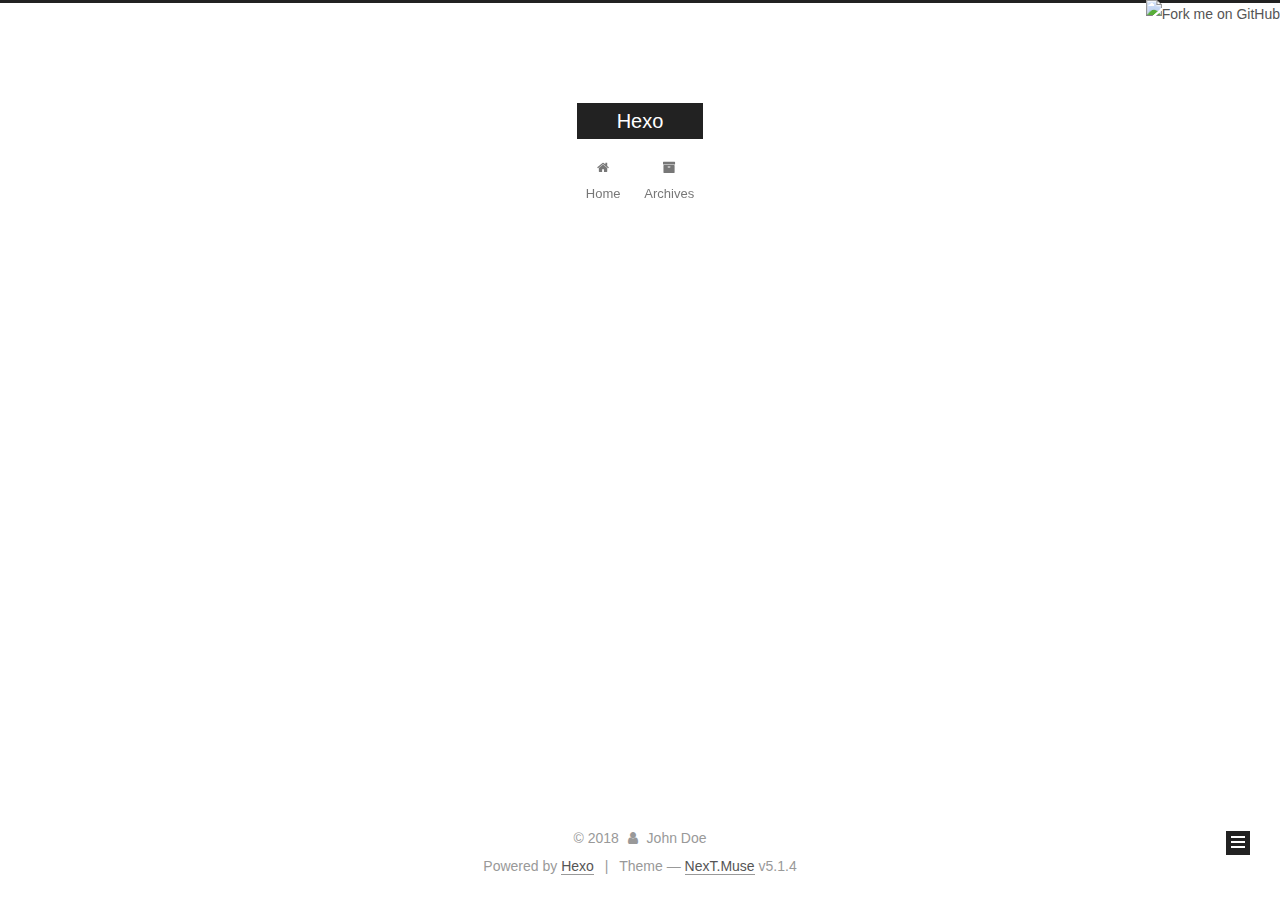
==== archives/index.html @ 8ebd8ac1 "Site updated: 2018-03-13 15:05:21" ====
<!DOCTYPE html>



  


<html class="theme-next muse use-motion" lang="">
<head>
  <meta charset="UTF-8"/>
<meta http-equiv="X-UA-Compatible" content="IE=edge" />
<meta name="viewport" content="width=device-width, initial-scale=1, maximum-scale=1"/>
<meta name="theme-color" content="#222">









<meta http-equiv="Cache-Control" content="no-transform" />
<meta http-equiv="Cache-Control" content="no-siteapp" />
















  
  
  <link href="/lib/fancybox/source/jquery.fancybox.css?v=2.1.5" rel="stylesheet" type="text/css" />







<link href="/lib/font-awesome/css/font-awesome.min.css?v=4.6.2" rel="stylesheet" type="text/css" />

<link href="/css/main.css?v=5.1.4" rel="stylesheet" type="text/css" />


  <link rel="apple-touch-icon" sizes="180x180" href="/images/apple-touch-icon-next.png?v=5.1.4">


  <link rel="icon" type="image/png" sizes="32x32" href="/images/favicon-32x32-next.png?v=5.1.4">


  <link rel="icon" type="image/png" sizes="16x16" href="/images/favicon-16x16-next.png?v=5.1.4">


  <link rel="mask-icon" href="/images/logo.svg?v=5.1.4" color="#222">





  <meta name="keywords" content="Hexo, NexT" />










<meta property="og:type" content="website">
<meta property="og:title" content="Hexo">
<meta property="og:url" content="http://yoursite.com/archives/index.html">
<meta property="og:site_name" content="Hexo">
<meta name="twitter:card" content="summary">
<meta name="twitter:title" content="Hexo">



<script type="text/javascript" id="hexo.configurations">
  var NexT = window.NexT || {};
  var CONFIG = {
    root: '/',
    scheme: 'Muse',
    version: '5.1.4',
    sidebar: {"position":"left","display":"post","offset":12,"b2t":false,"scrollpercent":false,"onmobile":false},
    fancybox: true,
    tabs: true,
    motion: {"enable":true,"async":false,"transition":{"post_block":"fadeIn","post_header":"slideDownIn","post_body":"slideDownIn","coll_header":"slideLeftIn","sidebar":"slideUpIn"}},
    duoshuo: {
      userId: '0',
      author: 'Author'
    },
    algolia: {
      applicationID: '',
      apiKey: '',
      indexName: '',
      hits: {"per_page":10},
      labels: {"input_placeholder":"Search for Posts","hits_empty":"We didn't find any results for the search: ${query}","hits_stats":"${hits} results found in ${time} ms"}
    }
  };
</script>



  <link rel="canonical" href="http://yoursite.com/archives/"/>





  <title>Archive | Hexo</title>
  








</head>

<body itemscope itemtype="http://schema.org/WebPage" lang="">

  
  
    
  

  <div class="container sidebar-position-left page-archive">
    <div class="headband"></div>
 
    <a href="https://github.com/a91sheep"><img style="position: absolute; top: 0; right: 0; border: 0;" src="https://s3.amazonaws.com/github/ribbons/forkme_right_darkblue_121621.png" alt="Fork me on GitHub"></a>   

    <header id="header" class="header" itemscope itemtype="http://schema.org/WPHeader">
      <div class="header-inner"><div class="site-brand-wrapper">
  <div class="site-meta ">
    

    <div class="custom-logo-site-title">
      <a href="/"  class="brand" rel="start">
        <span class="logo-line-before"><i></i></span>
        <span class="site-title">Hexo</span>
        <span class="logo-line-after"><i></i></span>
      </a>
    </div>
      
        <p class="site-subtitle"></p>
      
  </div>

  <div class="site-nav-toggle">
    <button>
      <span class="btn-bar"></span>
      <span class="btn-bar"></span>
      <span class="btn-bar"></span>
    </button>
  </div>
</div>

<nav class="site-nav">
  

  
    <ul id="menu" class="menu">
      
        
        <li class="menu-item menu-item-home">
          <a href="/" rel="section">
            
              <i class="menu-item-icon fa fa-fw fa-home"></i> <br />
            
            Home
          </a>
        </li>
      
        
        <li class="menu-item menu-item-archives">
          <a href="/archives/" rel="section">
            
              <i class="menu-item-icon fa fa-fw fa-archive"></i> <br />
            
            Archives
          </a>
        </li>
      

      
    </ul>
  

  
</nav>



 </div>
    </header>

    <main id="main" class="main">
      <div class="main-inner">
        <div class="content-wrap">
          <div id="content" class="content">
            

  
  
  
  <div class="post-block archive">
    <div id="posts" class="posts-collapse">
      <span class="archive-move-on"></span>

      <span class="archive-page-counter">
        
        
        
          
        
        Um..! 2 posts in total. Keep on posting.
      </span>

      

        
        
        

        
          
          <div class="collection-title">
            <h1 class="archive-year" id="archive-year-2018">2018</h1>
          </div>
        
        

        

  <article class="post post-type-normal" itemscope itemtype="http://schema.org/Article">
    <header class="post-header">

      <h2 class="post-title">
        
            <a class="post-title-link" href="/2018/03/13/hell2/" itemprop="url">
              
                <span itemprop="name">你哥我改的</span>
              
            </a>
        
      </h2>

      <div class="post-meta">
        <time class="post-time" itemprop="dateCreated"
              datetime="2018-03-13T14:38:32+08:00"
              content="2018-03-13" >
          03-13
        </time>
      </div>

    </header>
  </article>



      

        
        
        

        
        

        

  <article class="post post-type-normal" itemscope itemtype="http://schema.org/Article">
    <header class="post-header">

      <h2 class="post-title">
        
            <a class="post-title-link" href="/2018/03/12/hello-world/" itemprop="url">
              
                <span itemprop="name">Hello World</span>
              
            </a>
        
      </h2>

      <div class="post-meta">
        <time class="post-time" itemprop="dateCreated"
              datetime="2018-03-12T10:38:37+08:00"
              content="2018-03-12" >
          03-12
        </time>
      </div>

    </header>
  </article>



      

    </div>
  </div>
  
  
  

  



          </div>
          


          

        </div>
        
          
  
  <div class="sidebar-toggle">
    <div class="sidebar-toggle-line-wrap">
      <span class="sidebar-toggle-line sidebar-toggle-line-first"></span>
      <span class="sidebar-toggle-line sidebar-toggle-line-middle"></span>
      <span class="sidebar-toggle-line sidebar-toggle-line-last"></span>
    </div>
  </div>

  <aside id="sidebar" class="sidebar">
    
    <div class="sidebar-inner">

      

      

      <section class="site-overview-wrap sidebar-panel sidebar-panel-active">
        <div class="site-overview">
          <div class="site-author motion-element" itemprop="author" itemscope itemtype="http://schema.org/Person">
            
              <p class="site-author-name" itemprop="name">John Doe</p>
              <p class="site-description motion-element" itemprop="description"></p>
          </div>

          <nav class="site-state motion-element">

            
              <div class="site-state-item site-state-posts">
              
                <a href="/archives/">
              
                  <span class="site-state-item-count">2</span>
                  <span class="site-state-item-name">posts</span>
                </a>
              </div>
            

            

            

          </nav>

          

          

          
          

          
          

          

        </div>
      </section>

      

      

    </div>
  </aside>


        
      </div>
    </main>

    <footer id="footer" class="footer">
      <div class="footer-inner">
        <div class="copyright">&copy; <span itemprop="copyrightYear">2018</span>
  <span class="with-love">
    <i class="fa fa-user"></i>
  </span>
  <span class="author" itemprop="copyrightHolder">John Doe</span>

  
</div>


  <div class="powered-by">Powered by <a class="theme-link" target="_blank" href="https://hexo.io">Hexo</a></div>



  <span class="post-meta-divider">|</span>



  <div class="theme-info">Theme &mdash; <a class="theme-link" target="_blank" href="https://github.com/iissnan/hexo-theme-next">NexT.Muse</a> v5.1.4</div>




        







        
      </div>
    </footer>

    
      <div class="back-to-top">
        <i class="fa fa-arrow-up"></i>
        
      </div>
    

    

  </div>

  

<script type="text/javascript">
  if (Object.prototype.toString.call(window.Promise) !== '[object Function]') {
    window.Promise = null;
  }
</script>









  












  
  
    <script type="text/javascript" src="/lib/jquery/index.js?v=2.1.3"></script>
  

  
  
    <script type="text/javascript" src="/lib/fastclick/lib/fastclick.min.js?v=1.0.6"></script>
  

  
  
    <script type="text/javascript" src="/lib/jquery_lazyload/jquery.lazyload.js?v=1.9.7"></script>
  

  
  
    <script type="text/javascript" src="/lib/velocity/velocity.min.js?v=1.2.1"></script>
  

  
  
    <script type="text/javascript" src="/lib/velocity/velocity.ui.min.js?v=1.2.1"></script>
  

  
  
    <script type="text/javascript" src="/lib/fancybox/source/jquery.fancybox.pack.js?v=2.1.5"></script>
  


  


  <script type="text/javascript" src="/js/src/utils.js?v=5.1.4"></script>

  <script type="text/javascript" src="/js/src/motion.js?v=5.1.4"></script>



  
  

  

  


  <script type="text/javascript" src="/js/src/bootstrap.js?v=5.1.4"></script>



  


  




	





  





  












  





  

  

  

  
  

  

  

  

</body>
</html>
---- css/main.css ----
/* normalize.css v3.0.2 | MIT License | git.io/normalize */
html {
  font-family: sans-serif; /* 1 */
  -ms-text-size-adjust: 100%; /* 2 */
  -webkit-text-size-adjust: 100%; /* 2 */
}
body {
  margin: 0;
}
article,
aside,
details,
figcaption,
figure,
footer,
header,
hgroup,
main,
menu,
nav,
section,
summary {
  display: block;
}
audio,
canvas,
progress,
video {
  display: inline-block; /* 1 */
  vertical-align: baseline; /* 2 */
}
audio:not([controls]) {
  display: none;
  height: 0;
}
[hidden],
template {
  display: none;
}
a {
  background-color: transparent;
}
a:active,
a:hover {
  outline: 0;
}
abbr[title] {
  border-bottom: 1px dotted;
}
b,
strong {
  font-weight: bold;
}
dfn {
  font-style: italic;
}
h1 {
  font-size: 2em;
  margin: 0.67em 0;
}
mark {
  background: #ff0;
  color: #000;
}
small {
  font-size: 80%;
}
sub,
sup {
  font-size: 75%;
  line-height: 0;
  position: relative;
  vertical-align: baseline;
}
sup {
  top: -0.5em;
}
sub {
  bottom: -0.25em;
}
img {
  border: 0;
}
svg:not(:root) {
  overflow: hidden;
}
figure {
  margin: 1em 40px;
}
hr {
  -moz-box-sizing: content-box;
  box-sizing: content-box;
  height: 0;
}
pre {
  overflow: auto;
}
code,
kbd,
pre,
samp {
  font-family: monospace, monospace;
  font-size: 1em;
}
button,
input,
optgroup,
select,
textarea {
  color: inherit; /* 1 */
  font: inherit; /* 2 */
  margin: 0; /* 3 */
}
button {
  overflow: visible;
}
button,
select {
  text-transform: none;
}
button,
html input[type="button"],
input[type="reset"],
input[type="submit"] {
  -webkit-appearance: button; /* 2 */
  cursor: pointer; /* 3 */
}
button[disabled],
html input[disabled] {
  cursor: default;
}
button::-moz-focus-inner,
input::-moz-focus-inner {
  border: 0;
  padding: 0;
}
input {
  line-height: normal;
}
input[type="checkbox"],
input[type="radio"] {
  box-sizing: border-box; /* 1 */
  padding: 0; /* 2 */
}
input[type="number"]::-webkit-inner-spin-button,
input[type="number"]::-webkit-outer-spin-button {
  height: auto;
}
input[type="search"] {
  -webkit-appearance: textfield; /* 1 */
  -moz-box-sizing: content-box;
  -webkit-box-sizing: content-box; /* 2 */
  box-sizing: content-box;
}
input[type="search"]::-webkit-search-cancel-button,
input[type="search"]::-webkit-search-decoration {
  -webkit-appearance: none;
}
fieldset {
  border: 1px solid #c0c0c0;
  margin: 0 2px;
  padding: 0.35em 0.625em 0.75em;
}
legend {
  border: 0; /* 1 */
  padding: 0; /* 2 */
}
textarea {
  overflow: auto;
}
optgroup {
  font-weight: bold;
}
table {
  border-collapse: collapse;
  border-spacing: 0;
}
td,
th {
  padding: 0;
}
::selection {
  background: #262a30;
  color: #fff;
}
body {
  position: relative;
  font-family: 'Lato', "PingFang SC", "Microsoft YaHei", sans-serif;
  font-size: 14px;
  line-height: 2;
  color: #555;
  background: #fff;
}
@media (max-width: 767px) {
  body {
    padding-right: 0 !important;
  }
}
@media (min-width: 768px) and (max-width: 991px) {
  body {
    padding-right: 0 !important;
  }
}
@media (min-width: 1600px) {
  body {
    font-size: 16px;
  }
}
h1,
h2,
h3,
h4,
h5,
h6 {
  margin: 0;
  padding: 0;
  font-weight: bold;
  line-height: 1.5;
  font-family: 'Lato', "PingFang SC", "Microsoft YaHei", sans-serif;
}
h2,
h3,
h4,
h5,
h6 {
  margin: 20px 0 15px;
}
h1 {
  font-size: 22px;
}
@media (max-width: 767px) {
  h1 {
    font-size: 18px;
  }
}
h2 {
  font-size: 20px;
}
@media (max-width: 767px) {
  h2 {
    font-size: 16px;
  }
}
h3 {
  font-size: 18px;
}
@media (max-width: 767px) {
  h3 {
    font-size: 14px;
  }
}
h4 {
  font-size: 16px;
}
@media (max-width: 767px) {
  h4 {
    font-size: 12px;
  }
}
h5 {
  font-size: 14px;
}
@media (max-width: 767px) {
  h5 {
    font-size: 10px;
  }
}
h6 {
  font-size: 12px;
}
@media (max-width: 767px) {
  h6 {
    font-size: 8px;
  }
}
p {
  margin: 0 0 20px 0;
}
a {
  color: #555;
  text-decoration: none;
  outline: none;
  border-bottom: 1px solid #999;
  word-wrap: break-word;
}
a:hover {
  color: #222;
  border-bottom-color: #222;
}
blockquote {
  margin: 0;
  padding: 0;
}
img {
  display: block;
  margin: auto;
  max-width: 100%;
  height: auto;
}
hr {
  margin: 40px 0;
  height: 3px;
  border: none;
  background-color: #ddd;
  background-image: repeating-linear-gradient(-45deg, #fff, #fff 4px, transparent 4px, transparent 8px);
}
blockquote {
  padding: 0 15px;
  color: #666;
  border-left: 4px solid #ddd;
}
blockquote cite::before {
  content: "-";
  padding: 0 5px;
}
dt {
  font-weight: 700;
}
dd {
  margin: 0;
  padding: 0;
}
kbd {
  border: 1px solid #ccc;
  border-radius: 0.2em;
  box-shadow: 0.1em 0.1em 0.2em rgba(0,0,0,0.1);
  background-color: #f9f9f9;
  font-family: inherit;
  background-image: -webkit-linear-gradient(top, #eee, #fff, #eee);
  padding: 0.1em 0.3em;
  white-space: nowrap;
}
.text-left {
  text-align: left;
}
.text-center {
  text-align: center;
}
.text-right {
  text-align: right;
}
.text-justify {
  text-align: justify;
}
.text-nowrap {
  white-space: nowrap;
}
.text-lowercase {
  text-transform: lowercase;
}
.text-uppercase {
  text-transform: uppercase;
}
.text-capitalize {
  text-transform: capitalize;
}
.center-block {
  display: block;
  margin-left: auto;
  margin-right: auto;
}
.clearfix:before,
.clearfix:after {
  content: " ";
  display: table;
}
.clearfix:after {
  clear: both;
}
.pullquote {
  width: 45%;
}
.pullquote.left {
  float: left;
  margin-left: 5px;
  margin-right: 10px;
}
.pullquote.right {
  float: right;
  margin-left: 10px;
  margin-right: 5px;
}
.affix.affix.affix {
  position: fixed;
}
.translation {
  margin-top: -20px;
  font-size: 14px;
  color: #999;
}
.scrollbar-measure {
  width: 100px;
  height: 100px;
  overflow: scroll;
  position: absolute;
  top: -9999px;
}
.use-motion .motion-element {
  opacity: 0;
}
table {
  margin: 20px 0;
  width: 100%;
  border-collapse: collapse;
  border-spacing: 0;
  border: 1px solid #ddd;
  font-size: 14px;
  table-layout: fixed;
  word-wrap: break-all;
}
table>tbody>tr:nth-of-type(odd) {
  background-color: #f9f9f9;
}
table>tbody>tr:hover {
  background-color: #f5f5f5;
}
caption,
th,
td {
  padding: 8px;
  text-align: left;
  vertical-align: middle;
  font-weight: normal;
}
th,
td {
  border-bottom: 3px solid #ddd;
  border-right: 1px solid #eee;
}
th {
  padding-bottom: 10px;
  font-weight: 700;
}
td {
  border-bottom-width: 1px;
}
html,
body {
  height: 100%;
}
.container {
  position: relative;
  min-height: 100%;
}
.header-inner {
  margin: 0 auto;
  padding: 100px 0 70px;
  width: 700px;
}
@media (min-width: 1600px) {
  .container .header-inner {
    width: 900px;
  }
}
.main {
  padding-bottom: 150px;
}
.main-inner {
  margin: 0 auto;
  width: 700px;
}
@media (min-width: 1600px) {
  .container .main-inner {
    width: 900px;
  }
}
.footer {
  position: absolute;
  left: 0;
  bottom: 0;
  width: 100%;
  min-height: 50px;
}
.footer-inner {
  box-sizing: border-box;
  margin: 20px auto;
  width: 700px;
}
@media (min-width: 1600px) {
  .container .footer-inner {
    width: 900px;
  }
}
pre,
.highlight {
  overflow: auto;
  margin: 20px 0;
  padding: 0;
  font-size: 13px;
  color: #4d4d4c;
  background: #f7f7f7;
  line-height: 1.6;
}
pre,
code {
  font-family: consolas, Menlo, "PingFang SC", "Microsoft YaHei", monospace;
}
code {
  padding: 2px 4px;
  word-wrap: break-word;
  color: #555;
  background: #eee;
  border-radius: 3px;
  font-size: 13px;
}
pre {
  padding: 10px;
}
pre code {
  padding: 0;
  color: #4d4d4c;
  background: none;
  text-shadow: none;
}
.highlight {
  border-radius: 1px;
}
.highlight pre {
  border: none;
  margin: 0;
  padding: 10px 0;
}
.highlight table {
  margin: 0;
  width: auto;
  border: none;
}
.highlight td {
  border: none;
  padding: 0;
}
.highlight figcaption {
  font-size: 1em;
  color: #4d4d4c;
  line-height: 1em;
  margin-bottom: 1em;
}
.highlight figcaption:before,
.highlight figcaption:after {
  content: " ";
  display: table;
}
.highlight figcaption:after {
  clear: both;
}
.highlight figcaption a {
  float: right;
  color: #4d4d4c;
}
.highlight figcaption a:hover {
  border-bottom-color: #4d4d4c;
}
.highlight .gutter pre {
  padding-left: 10px;
  padding-right: 10px;
  color: #869194;
  text-align: right;
  background-color: #eff2f3;
}
.highlight .code pre {
  width: 100%;
  padding-left: 10px;
  padding-right: 10px;
  background-color: #f7f7f7;
}
.highlight .line {
  height: 20px;
}
.gutter {
  -webkit-user-select: none;
  -moz-user-select: none;
  -ms-user-select: none;
  user-select: none;
}
.gist table {
  width: auto;
}
.gist table td {
  border: none;
}
pre .deletion {
  background: #fdd;
}
pre .addition {
  background: #dfd;
}
pre .meta {
  color: #8959a8;
}
pre .comment {
  color: #8e908c;
}
pre .variable,
pre .attribute,
pre .tag,
pre .regexp,
pre .ruby .constant,
pre .xml .tag .title,
pre .xml .pi,
pre .xml .doctype,
pre .html .doctype,
pre .css .id,
pre .css .class,
pre .css .pseudo {
  color: #c82829;
}
pre .number,
pre .preprocessor,
pre .built_in,
pre .literal,
pre .params,
pre .constant,
pre .command {
  color: #f5871f;
}
pre .ruby .class .title,
pre .css .rules .attribute,
pre .string,
pre .value,
pre .inheritance,
pre .header,
pre .ruby .symbol,
pre .xml .cdata,
pre .special,
pre .number,
pre .formula {
  color: #718c00;
}
pre .title,
pre .css .hexcolor {
  color: #3e999f;
}
pre .function,
pre .python .decorator,
pre .python .title,
pre .ruby .function .title,
pre .ruby .title .keyword,
pre .perl .sub,
pre .javascript .title,
pre .coffeescript .title {
  color: #4271ae;
}
pre .keyword,
pre .javascript .function {
  color: #8959a8;
}
.full-image.full-image.full-image.full-image {
  border: none;
  max-width: 100%;
  width: auto;
  margin: 20px auto 25px;
}
@media (min-width: 992px) {
  .full-image.full-image.full-image.full-image {
    max-width: none;
    width: 110%;
    margin: 25px -5%;
  }
}
.blockquote-center,
.page-home .post-type-quote blockquote,
.page-post-detail .post-type-quote blockquote {
  position: relative;
  margin: 40px 0;
  padding: 0;
  border-left: none;
  text-align: center;
}
.blockquote-center::before,
.page-home .post-type-quote blockquote::before,
.page-post-detail .post-type-quote blockquote::before,
.blockquote-center::after,
.page-home .post-type-quote blockquote::after,
.page-post-detail .post-type-quote blockquote::after {
  position: absolute;
  content: ' ';
  display: block;
  width: 100%;
  height: 24px;
  opacity: 0.2;
  background-repeat: no-repeat;
  background-position: 0 -6px;
  background-size: 22px 22px;
}
.blockquote-center::before,
.page-home .post-type-quote blockquote::before,
.page-post-detail .post-type-quote blockquote::before {
  top: -20px;
  background-image: url("../images/quote-l.svg");
  border-top: 1px solid #ccc;
}
.blockquote-center::after,
.page-home .post-type-quote blockquote::after,
.page-post-detail .post-type-quote blockquote::after {
  bottom: -20px;
  background-image: url("../images/quote-r.svg");
  border-bottom: 1px solid #ccc;
  background-position: 100% 8px;
}
.blockquote-center p,
.page-home .post-type-quote blockquote p,
.page-post-detail .post-type-quote blockquote p,
.blockquote-center div,
.page-home .post-type-quote blockquote div,
.page-post-detail .post-type-quote blockquote div {
  text-align: center;
}
.post .post-body .group-picture img {
  box-sizing: border-box;
  padding: 0 3px;
  border: none;
}
.post .group-picture-row {
  overflow: hidden;
  margin-top: 6px;
}
.post .group-picture-row:first-child {
  margin-top: 0;
}
.post .group-picture-column {
  float: left;
}
.page-post-detail .post-body .group-picture-column {
  float: none;
  margin-top: 10px;
  width: auto !important;
}
.page-post-detail .post-body .group-picture-column img {
  margin: 0 auto;
}
.page-archive .group-picture-container {
  overflow: hidden;
}
.page-archive .group-picture-row {
  float: left;
}
.page-archive .group-picture-row:first-child {
  margin-top: 6px;
}
.page-archive .group-picture-column {
  max-width: 150px;
  max-height: 150px;
}
.post-body .note {
  position: relative;
  padding: 15px;
  margin-bottom: 20px;
  border: 1px solid #eee;
  border-left-width: 5px;
  border-radius: 3px;
}
.post-body .note h2,
.post-body .note h3,
.post-body .note h4,
.post-body .note h5,
.post-body .note h6 {
  margin-top: 0;
  margin-bottom: 0;
  border-bottom: initial;
  padding-top: 0 !important;
}
.post-body .note p:first-child,
.post-body .note ul:first-child,
.post-body .note ol:first-child,
.post-body .note table:first-child,
.post-body .note pre:first-child,
.post-body .note blockquote:first-child {
  margin-top: 0;
}
.post-body .note p:last-child,
.post-body .note ul:last-child,
.post-body .note ol:last-child,
.post-body .note table:last-child,
.post-body .note pre:last-child,
.post-body .note blockquote:last-child {
  margin-bottom: 0;
}
.post-body .note.default {
  border-left-color: #777;
}
.post-body .note.default h2,
.post-body .note.default h3,
.post-body .note.default h4,
.post-body .note.default h5,
.post-body .note.default h6 {
  color: #777;
}
.post-body .note.primary {
  border-left-color: #6f42c1;
}
.post-body .note.primary h2,
.post-body .note.primary h3,
.post-body .note.primary h4,
.post-body .note.primary h5,
.post-body .note.primary h6 {
  color: #6f42c1;
}
.post-body .note.info {
  border-left-color: #428bca;
}
.post-body .note.info h2,
.post-body .note.info h3,
.post-body .note.info h4,
.post-body .note.info h5,
.post-body .note.info h6 {
  color: #428bca;
}
.post-body .note.success {
  border-left-color: #5cb85c;
}
.post-body .note.success h2,
.post-body .note.success h3,
.post-body .note.success h4,
.post-body .note.success h5,
.post-body .note.success h6 {
  color: #5cb85c;
}
.post-body .note.warning {
  border-left-color: #f0ad4e;
}
.post-body .note.warning h2,
.post-body .note.warning h3,
.post-body .note.warning h4,
.post-body .note.warning h5,
.post-body .note.warning h6 {
  color: #f0ad4e;
}
.post-body .note.danger {
  border-left-color: #d9534f;
}
.post-body .note.danger h2,
.post-body .note.danger h3,
.post-body .note.danger h4,
.post-body .note.danger h5,
.post-body .note.danger h6 {
  color: #d9534f;
}
.post-body .label {
  display: inline;
  padding: 0 2px;
  white-space: nowrap;
}
.post-body .label.default {
  background-color: #f0f0f0;
}
.post-body .label.primary {
  background-color: #efe6f7;
}
.post-body .label.info {
  background-color: #e5f2f8;
}
.post-body .label.success {
  background-color: #e7f4e9;
}
.post-body .label.warning {
  background-color: #fcf6e1;
}
.post-body .label.danger {
  background-color: #fae8eb;
}
.post-body .tabs {
  position: relative;
  display: block;
  margin-bottom: 20px;
  padding-top: 10px;
}
.post-body .tabs ul.nav-tabs {
  margin: 0;
  padding: 0;
  display: flex;
  margin-bottom: -1px;
}
@media (max-width: 413px) {
  .post-body .tabs ul.nav-tabs {
    display: block;
    margin-bottom: 5px;
  }
}
.post-body .tabs ul.nav-tabs li.tab {
  list-style-type: none !important;
  margin: 0 0.25em 0 0;
  border-top: 3px solid transparent;
  border-left: 1px solid transparent;
  border-right: 1px solid transparent;
}
@media (max-width: 413px) {
  .post-body .tabs ul.nav-tabs li.tab {
    margin: initial;
    border-top: 1px solid transparent;
    border-left: 3px solid transparent;
    border-right: 1px solid transparent;
    border-bottom: 1px solid transparent;
  }
}
.post-body .tabs ul.nav-tabs li.tab a {
  outline: 0;
  border-bottom: initial;
  display: block;
  line-height: 1.8em;
  padding: 0.25em 0.75em;
  transition-duration: 0.2s;
  transition-timing-function: ease-out;
  transition-delay: 0s;
}
.post-body .tabs ul.nav-tabs li.tab a i {
  width: 1.285714285714286em;
}
.post-body .tabs ul.nav-tabs li.tab.active {
  border-top: 3px solid #fc6423;
  border-left: 1px solid #ddd;
  border-right: 1px solid #ddd;
  background-color: #fff;
}
@media (max-width: 413px) {
  .post-body .tabs ul.nav-tabs li.tab.active {
    border-top: 1px solid #ddd;
    border-left: 3px solid #fc6423;
    border-right: 1px solid #ddd;
    border-bottom: 1px solid #ddd;
  }
}
.post-body .tabs ul.nav-tabs li.tab.active a {
  cursor: default;
  color: #555;
}
.post-body .tabs .tab-content {
  background-color: #fff;
}
.post-body .tabs .tab-content .tab-pane {
  border: 1px solid #ddd;
  padding: 20px 20px 0 20px;
}
.post-body .tabs .tab-content .tab-pane:not(.active) {
  display: none !important;
}
.post-body .tabs .tab-content .tab-pane.active {
  display: block !important;
}
.btn {
  display: inline-block;
  padding: 0 20px;
  font-size: 14px;
  color: #fff;
  background: #222;
  border: 2px solid #222;
  text-decoration: none;
  border-radius: 0;
  transition-property: background-color;
  transition-duration: 0.2s;
  transition-timing-function: ease-in-out;
  transition-delay: 0s;
  line-height: 2;
}
.btn:hover {
  border-color: #222;
  color: #222;
  background: #fff;
}
.btn +.btn {
  margin: 0 0 8px 8px;
}
.btn .fa-fw {
  width: 1.285714285714286em;
  text-align: left;
}
.btn-bar {
  display: block;
  width: 22px;
  height: 2px;
  background: #555;
  border-radius: 1px;
}
.btn-bar+.btn-bar {
  margin-top: 4px;
}
.pagination {
  margin: 120px 0 40px;
  text-align: center;
  border-top: 1px solid #eee;
}
.page-number-basic,
.pagination .prev,
.pagination .next,
.pagination .page-number,
.pagination .space {
  display: inline-block;
  position: relative;
  top: -1px;
  margin: 0 10px;
  padding: 0 11px;
}
@media (max-width: 767px) {
  .page-number-basic,
  .pagination .prev,
  .pagination .next,
  .pagination .page-number,
  .pagination .space {
    margin: 0 5px;
  }
}
.pagination .prev,
.pagination .next,
.pagination .page-number {
  border-bottom: 0;
  border-top: 1px solid #eee;
  transition-property: border-color;
  transition-duration: 0.2s;
  transition-timing-function: ease-in-out;
  transition-delay: 0s;
}
.pagination .prev:hover,
.pagination .next:hover,
.pagination .page-number:hover {
  border-top-color: #222;
}
.pagination .space {
  padding: 0;
  margin: 0;
}
.pagination .prev {
  margin-left: 0;
}
.pagination .next {
  margin-right: 0;
}
.pagination .page-number.current {
  color: #fff;
  background: #ccc;
  border-top-color: #ccc;
}
@media (max-width: 767px) {
  .pagination {
    border-top: none;
  }
  .pagination .prev,
  .pagination .next,
  .pagination .page-number {
    margin-bottom: 10px;
    border-top: 0;
    border-bottom: 1px solid #eee;
    padding: 0 10px;
  }
  .pagination .prev:hover,
  .pagination .next:hover,
  .pagination .page-number:hover {
    border-bottom-color: #222;
  }
}
.comments {
  margin: 60px 20px 0;
}
.tag-cloud {
  text-align: center;
}
.tag-cloud a {
  display: inline-block;
  margin: 10px;
}
.back-to-top {
  box-sizing: border-box;
  position: fixed;
  bottom: -100px;
  right: 30px;
  z-index: 1050;
  padding: 0 6px;
  width: 24px;
  background: #222;
  font-size: 12px;
  opacity: 1;
  color: #fff;
  cursor: pointer;
  text-align: center;
  -webkit-transform: translateZ(0);
  transition-property: bottom;
  transition-duration: 0.2s;
  transition-timing-function: ease-in-out;
  transition-delay: 0s;
}
@media (min-width: 768px) and (max-width: 991px) {
  .back-to-top {
    display: none !important;
  }
}
@media (max-width: 767px) {
  .back-to-top {
    display: none !important;
  }
}
.back-to-top.back-to-top-on {
  bottom: 19px;
}
.header {
  background: transparent;
}
.header-inner {
  position: relative;
}
.headband {
  height: 3px;
  background: #222;
}
.site-meta {
  margin: 0;
  text-align: center;
}
@media (max-width: 767px) {
  .site-meta {
    text-align: center;
  }
}
.brand {
  position: relative;
  display: inline-block;
  padding: 0 40px;
  color: #fff;
  background: #222;
  border-bottom: none;
}
.brand:hover {
  color: #fff;
}
.logo {
  display: inline-block;
  margin-right: 5px;
  line-height: 36px;
  vertical-align: top;
}
.site-title {
  display: inline-block;
  vertical-align: top;
  line-height: 36px;
  font-size: 20px;
  font-weight: normal;
  font-family: 'Lato', "PingFang SC", "Microsoft YaHei", sans-serif;
}
.site-subtitle {
  margin-top: 10px;
  font-size: 13px;
  color: #999;
}
.use-motion .brand {
  opacity: 0;
}
.use-motion .logo,
.use-motion .site-title,
.use-motion .site-subtitle {
  opacity: 0;
  position: relative;
  top: -10px;
}
.site-nav-toggle {
  display: none;
  position: absolute;
  top: 10px;
  left: 10px;
}
@media (max-width: 767px) {
  .site-nav-toggle {
    display: block;
  }
}
.site-nav-toggle button {
  margin-top: 2px;
  padding: 9px 10px;
  background: transparent;
  border: none;
}
@media (max-width: 767px) {
  .site-nav {
    display: none;
    margin: 0 -10px;
    padding: 0 10px;
    clear: both;
    border-top: 1px solid #ddd;
  }
}
@media (min-width: 768px) and (max-width: 991px) {
  .site-nav {
    display: block !important;
  }
}
@media (min-width: 992px) {
  .site-nav {
    display: block !important;
  }
}
.menu {
  margin-top: 20px;
  padding-left: 0;
  text-align: center;
}
.menu .menu-item {
  display: inline-block;
  margin: 0 10px;
  list-style: none;
}
@media screen and (max-width: 767px) {
  .menu .menu-item {
    margin-top: 10px;
  }
}
.menu .menu-item a {
  display: block;
  font-size: 13px;
  line-height: inherit;
  border-bottom: 1px solid transparent;
  transition-property: border-color;
  transition-duration: 0.2s;
  transition-timing-function: ease-in-out;
  transition-delay: 0s;
}
.menu .menu-item a:hover {
  border-bottom-color: #222;
}
.menu .menu-item .fa {
  margin-right: 5px;
}
.use-motion .menu-item {
  opacity: 0;
}
.post-body {
  font-family: 'Lato', "PingFang SC", "Microsoft YaHei", sans-serif;
}
@media (max-width: 767px) {
  .post-body {
    word-break: break-word;
  }
}
.post-body .fancybox img {
  display: block !important;
  margin: 0 auto;
  cursor: pointer;
  cursor: zoom-in;
  cursor: -webkit-zoom-in;
}
.post-body .image-caption,
.post-body .figure .caption {
  margin: -20px auto 15px;
  text-align: center;
  font-size: 14px;
  color: #999;
  font-weight: bold;
  line-height: 1;
}
.post-sticky-flag {
  display: inline-block;
  font-size: 16px;
  -ms-transform: rotate(30deg);
  -webkit-transform: rotate(30deg);
  -moz-transform: rotate(30deg);
  -ms-transform: rotate(30deg);
  -o-transform: rotate(30deg);
  transform: rotate(30deg);
}
.use-motion .post-block,
.use-motion .pagination,
.use-motion .comments {
  opacity: 0;
}
.use-motion .post-header {
  opacity: 0;
}
.use-motion .post-body {
  opacity: 0;
}
.use-motion .collection-title {
  opacity: 0;
}
.posts-expand {
  padding-top: 40px;
}
@media (max-width: 767px) {
  .posts-expand {
    margin: 0 20px;
  }
  .post-body pre .gutter pre {
    padding-right: 10px;
  }
  .post-body .highlight {
    margin-left: 0px;
    margin-right: 0px;
    padding: 0;
  }
  .post-body .highlight .gutter pre {
    padding-right: 10px;
  }
}
@media (min-width: 992px) {
  .posts-expand .post-body {
    text-align: justify;
  }
}
.posts-expand .post-body h2,
.posts-expand .post-body h3,
.posts-expand .post-body h4,
.posts-expand .post-body h5,
.posts-expand .post-body h6 {
  padding-top: 10px;
}
.posts-expand .post-body h2 .header-anchor,
.posts-expand .post-body h3 .header-anchor,
.posts-expand .post-body h4 .header-anchor,
.posts-expand .post-body h5 .header-anchor,
.posts-expand .post-body h6 .header-anchor {
  float: right;
  margin-left: 10px;
  color: #ccc;
  border-bottom-style: none;
  visibility: hidden;
}
.posts-expand .post-body h2 .header-anchor:hover,
.posts-expand .post-body h3 .header-anchor:hover,
.posts-expand .post-body h4 .header-anchor:hover,
.posts-expand .post-body h5 .header-anchor:hover,
.posts-expand .post-body h6 .header-anchor:hover {
  color: inherit;
}
.posts-expand .post-body h2:hover .header-anchor,
.posts-expand .post-body h3:hover .header-anchor,
.posts-expand .post-body h4:hover .header-anchor,
.posts-expand .post-body h5:hover .header-anchor,
.posts-expand .post-body h6:hover .header-anchor {
  visibility: visible;
}
.posts-expand .post-body ul li {
  list-style: circle;
}
.posts-expand .post-body img {
  box-sizing: border-box;
  margin: auto;
  padding: 3px;
  border: 1px solid #ddd;
}
.posts-expand .post-body .fancybox img {
  margin: 0 auto 25px;
}
@media (max-width: 767px) {
  .posts-collapse {
    margin: 0 20px;
  }
  .posts-collapse .post-title,
  .posts-collapse .post-meta {
    display: block;
    width: auto;
    text-align: left;
  }
}
.posts-collapse {
  position: relative;
  z-index: 1010;
  margin-left: 55px;
}
.posts-collapse::after {
  content: " ";
  position: absolute;
  top: 20px;
  left: 0;
  margin-left: -2px;
  width: 4px;
  height: 100%;
  background: #f5f5f5;
  z-index: -1;
}
@media (max-width: 767px) {
  .posts-collapse {
    margin: 0 20px;
  }
}
.posts-collapse .collection-title {
  position: relative;
  margin: 60px 0;
}
.posts-collapse .collection-title h1,
.posts-collapse .collection-title h2 {
  margin-left: 20px;
}
.posts-collapse .collection-title small {
  color: #bbb;
  margin-left: 5px;
}
.posts-collapse .collection-title::before {
  content: " ";
  position: absolute;
  left: 0;
  top: 50%;
  margin-left: -4px;
  margin-top: -4px;
  width: 8px;
  height: 8px;
  background: #bbb;
  border-radius: 50%;
}
.posts-collapse .post {
  margin: 30px 0;
}
.posts-collapse .post-header {
  position: relative;
  transition-duration: 0.2s;
  transition-timing-function: ease-in-out;
  transition-delay: 0s;
  transition-property: border;
  border-bottom: 1px dashed #ccc;
}
.posts-collapse .post-header::before {
  content: " ";
  position: absolute;
  left: 0;
  top: 12px;
  width: 6px;
  height: 6px;
  margin-left: -4px;
  background: #bbb;
  border-radius: 50%;
  border: 1px solid #fff;
  transition-duration: 0.2s;
  transition-timing-function: ease-in-out;
  transition-delay: 0s;
  transition-property: background;
}
.posts-collapse .post-header:hover {
  border-bottom-color: #666;
}
.posts-collapse .post-header:hover::before {
  background: #222;
}
.posts-collapse .post-meta {
  position: absolute;
  font-size: 12px;
  left: 20px;
  top: 5px;
}
.posts-collapse .post-comments-count {
  display: none;
}
.posts-collapse .post-title {
  margin-left: 60px;
  font-size: 16px;
  font-weight: normal;
  line-height: inherit;
}
.posts-collapse .post-title::after {
  margin-left: 3px;
  opacity: 0.6;
}
.posts-collapse .post-title a {
  color: #666;
  border-bottom: none;
}
.page-home .post-type-quote .post-header,
.page-post-detail .post-type-quote .post-header,
.page-home .post-type-quote .post-tags,
.page-post-detail .post-type-quote .post-tags {
  display: none;
}
.posts-expand .post-title {
  text-align: center;
  word-break: break-word;
  font-weight: 400;
}
.posts-expand .post-title-link {
  display: inline-block;
  position: relative;
  color: #555;
  border-bottom: none;
  line-height: 1.2;
  vertical-align: top;
}
.posts-expand .post-title-link::before {
  content: "";
  position: absolute;
  width: 100%;
  height: 2px;
  bottom: 0;
  left: 0;
  background-color: #000;
  visibility: hidden;
  -webkit-transform: scaleX(0);
  -moz-transform: scaleX(0);
  -ms-transform: scaleX(0);
  -o-transform: scaleX(0);
  transform: scaleX(0);
  transition-duration: 0.2s;
  transition-timing-function: ease-in-out;
  transition-delay: 0s;
}
.posts-expand .post-title-link:hover::before {
  visibility: visible;
  -webkit-transform: scaleX(1);
  -moz-transform: scaleX(1);
  -ms-transform: scaleX(1);
  -o-transform: scaleX(1);
  transform: scaleX(1);
}
.posts-expand .post-title-link .fa {
  font-size: 16px;
}
.posts-expand .post-meta {
  margin: 3px 0 60px 0;
  color: #999;
  font-family: 'Lato', "PingFang SC", "Microsoft YaHei", sans-serif;
  font-size: 12px;
  text-align: center;
}
.posts-expand .post-meta .post-category-list {
  display: inline-block;
  margin: 0;
  padding: 3px;
}
.posts-expand .post-meta .post-category-list-link {
  color: #999;
}
.posts-expand .post-meta .post-description {
  font-size: 14px;
  margin-top: 2px;
}
.post-meta-divider {
  margin: 0 0.5em;
}
.post-meta-item-icon {
  margin-right: 3px;
}
@media (min-width: 768px) and (max-width: 991px) {
  .post-meta-item-icon {
    display: inline-block;
  }
}
@media (max-width: 767px) {
  .post-meta-item-icon {
    display: inline-block;
  }
}
@media (min-width: 768px) and (max-width: 991px) {
  .post-meta-item-text {
    display: none;
  }
}
@media (max-width: 767px) {
  .post-meta-item-text {
    display: none;
  }
}
@media (max-width: 767px) {
  .posts-expand .post-comments-count {
    display: none;
  }
}
.post-button {
  margin-top: 40px;
}
.posts-expand .post-tags {
  margin-top: 40px;
  text-align: center;
}
.posts-expand .post-tags a {
  display: inline-block;
  margin-right: 10px;
  font-size: 13px;
}
.post-nav {
  display: table;
  margin-top: 15px;
  width: 100%;
  border-top: 1px solid #eee;
}
.post-nav-divider {
  display: table-cell;
  width: 10%;
}
.post-nav-item {
  display: table-cell;
  padding: 10px 0 0 0;
  width: 45%;
  vertical-align: top;
}
.post-nav-item a {
  position: relative;
  display: block;
  line-height: 25px;
  font-size: 14px;
  color: #555;
  border-bottom: none;
}
.post-nav-item a:hover {
  color: #222;
  border-bottom: none;
}
.post-nav-item a:active {
  top: 2px;
}
.post-nav-item .fa {
  position: absolute;
  top: 8px;
  left: 0;
  font-size: 12px;
}
.post-nav-next a {
  padding-left: 15px;
}
.post-nav-prev {
  text-align: right;
}
.post-nav-prev a {
  padding-right: 15px;
}
.post-nav-prev .fa {
  right: 0;
  left: auto;
}
.posts-expand .post-eof {
  display: block;
  margin: 80px auto 60px;
  width: 8%;
  height: 1px;
  background: #ccc;
  text-align: center;
}
.post:last-child .post-eof.post-eof.post-eof {
  display: none;
}
.post-gallery {
  display: table;
  table-layout: fixed;
  width: 100%;
  border-collapse: separate;
}
.post-gallery-row {
  display: table-row;
}
.post-gallery .post-gallery-img {
  display: table-cell;
  text-align: center;
  vertical-align: middle;
  border: none;
}
.post-gallery .post-gallery-img img {
  max-width: 100%;
  max-height: 100%;
  border: none;
}
.fancybox-close,
.fancybox-close:hover {
  border: none;
}
.rtl.post-body p,
.rtl.post-body a,
.rtl.post-body h1,
.rtl.post-body h2,
.rtl.post-body h3,
.rtl.post-body h4,
.rtl.post-body h5,
.rtl.post-body h6,
.rtl.post-body li,
.rtl.post-body ul,
.rtl.post-body ol {
  direction: rtl;
  font-family: UKIJ Ekran;
}
.rtl.post-title {
  font-family: UKIJ Ekran;
}
.sidebar {
  position: fixed;
  right: 0;
  top: 0;
  bottom: 0;
  width: 0;
  z-index: 1040;
  box-shadow: inset 0 2px 6px #000;
  background: #222;
  -webkit-transform: translateZ(0);
}
.sidebar a {
  color: #999;
  border-bottom-color: #555;
}
.sidebar a:hover {
  color: #eee;
}
@media (min-width: 768px) and (max-width: 991px) {
  .sidebar {
    display: none !important;
  }
}
@media (max-width: 767px) {
  .sidebar {
    display: none !important;
  }
}
.sidebar-inner {
  position: relative;
  padding: 20px 10px;
  color: #999;
  text-align: center;
}
.site-overview-wrap {
  overflow: hidden;
}
.site-overview {
  overflow-y: auto;
  overflow-x: hidden;
}
.sidebar-toggle {
  position: fixed;
  right: 30px;
  bottom: 45px;
  width: 14px;
  height: 14px;
  padding: 5px;
  background: #222;
  line-height: 0;
  z-index: 1050;
  cursor: pointer;
  -webkit-transform: translateZ(0);
}
@media (min-width: 768px) and (max-width: 991px) {
  .sidebar-toggle {
    display: none !important;
  }
}
@media (max-width: 767px) {
  .sidebar-toggle {
    display: none !important;
  }
}
.sidebar-toggle-line {
  position: relative;
  display: inline-block;
  vertical-align: top;
  height: 2px;
  width: 100%;
  background: #fff;
  margin-top: 3px;
}
.sidebar-toggle-line:first-child {
  margin-top: 0;
}
.site-author-image {
  display: block;
  margin: 0 auto;
  padding: 2px;
  max-width: 96px;
  height: auto;
  border: 2px solid #333;
}
.site-author-name {
  margin: 5px 0 0;
  text-align: center;
  color: #f5f5f5;
  font-weight: normal;
}
.site-description {
  margin-top: 5px;
  text-align: center;
  font-size: 14px;
  color: #999;
}
.site-state {
  overflow: hidden;
  line-height: 1.4;
  white-space: nowrap;
  text-align: center;
}
.site-state-item {
  display: inline-block;
  padding: 0 15px;
  border-left: 1px solid #333;
}
.site-state-item:first-child {
  border-left: none;
}
.site-state-item a {
  border-bottom: none;
}
.site-state-item-count {
  display: block;
  text-align: center;
  color: inherit;
  font-weight: 600;
  font-size: 18px;
}
.site-state-item-name {
  font-size: 13px;
  color: inherit;
}
.feed-link {
  margin-top: 20px;
}
.feed-link a {
  display: inline-block;
  padding: 0 15px;
  color: #fc6423;
  border: 1px solid #fc6423;
  border-radius: 4px;
}
.feed-link a i {
  color: #fc6423;
  font-size: 14px;
}
.feed-link a:hover {
  color: #fff;
  background: #fc6423;
}
.feed-link a:hover i {
  color: #fff;
}
.links-of-author {
  margin-top: 20px;
}
.links-of-author a {
  display: inline-block;
  vertical-align: middle;
  margin-right: 10px;
  margin-bottom: 10px;
  border-bottom-color: #555;
  font-size: 13px;
}
.links-of-author a:before {
  display: inline-block;
  vertical-align: middle;
  margin-right: 3px;
  content: " ";
  width: 4px;
  height: 4px;
  border-radius: 50%;
  background: #4db0ff;
}
.links-of-blogroll {
  font-size: 13px;
}
.links-of-blogroll-title {
  margin-top: 20px;
  font-size: 14px;
  font-weight: 600;
}
.links-of-blogroll-list {
  margin: 0;
  padding: 0;
  list-style: none;
}
.links-of-blogroll-item {
  padding: 2px 10px;
}
.links-of-blogroll-item a {
  max-width: 280px;
  box-sizing: border-box;
  display: inline-block;
  overflow: hidden;
  white-space: nowrap;
  text-overflow: ellipsis;
}
.sidebar-nav {
  margin: 0 0 20px;
  padding-left: 0;
}
.sidebar-nav li {
  display: inline-block;
  cursor: pointer;
  border-bottom: 1px solid transparent;
  font-size: 14px;
  color: #555;
}
.sidebar-nav li:hover {
  color: #f5f5f5;
}
.page-post-detail .sidebar-nav-toc {
  padding: 0 5px;
}
.page-post-detail .sidebar-nav-overview {
  margin-left: 10px;
}
.sidebar-nav .sidebar-nav-active {
  color: #87daff;
  border-bottom-color: #87daff;
}
.sidebar-nav .sidebar-nav-active:hover {
  color: #87daff;
}
.sidebar-panel {
  display: none;
}
.sidebar-panel-active {
  display: block;
}
.post-toc-empty {
  font-size: 14px;
  color: #666;
}
.post-toc-wrap {
  overflow: hidden;
}
.post-toc {
  overflow: auto;
}
.post-toc ol {
  margin: 0;
  padding: 0 2px 5px 10px;
  text-align: left;
  list-style: none;
  font-size: 14px;
}
.post-toc ol > ol {
  padding-left: 0;
}
.post-toc ol a {
  transition-duration: 0.2s;
  transition-timing-function: ease-in-out;
  transition-delay: 0s;
  transition-property: all;
  color: #999;
  border-bottom-color: #555;
}
.post-toc ol a:hover {
  color: #ccc;
  border-bottom-color: #ccc;
}
.post-toc .nav-item {
  overflow: hidden;
  text-overflow: ellipsis;
  text-align: justify;
  white-space: nowrap;
  line-height: 1.8;
}
.post-toc .nav .nav-child {
  display: none;
}
.post-toc .nav .active > .nav-child {
  display: block;
}
.post-toc .nav .active-current > .nav-child {
  display: block;
}
.post-toc .nav .active-current > .nav-child > .nav-item {
  display: block;
}
.post-toc .nav .active > a {
  color: #87daff;
  border-bottom-color: #87daff;
}
.post-toc .nav .active-current > a {
  color: #87daff;
}
.post-toc .nav .active-current > a:hover {
  color: #87daff;
}
.footer {
  font-size: 14px;
  color: #999;
}
.footer img {
  border: none;
}
.footer-inner {
  text-align: center;
}
.with-love {
  display: inline-block;
  margin: 0 5px;
}
.powered-by,
.theme-info {
  display: inline-block;
}
.cc-license {
  margin-top: 10px;
  text-align: center;
}
.cc-license .cc-opacity {
  opacity: 0.7;
  border-bottom: none;
}
.cc-license .cc-opacity:hover {
  opacity: 0.9;
}
.cc-license img {
  display: inline-block;
}
.theme-next #ds-thread #ds-reset {
  color: #555;
}
.theme-next #ds-thread #ds-reset .ds-replybox {
  margin-bottom: 30px;
}
.theme-next #ds-thread #ds-reset .ds-replybox .ds-avatar,
.theme-next #ds-reset .ds-avatar img {
  box-shadow: none;
}
.theme-next #ds-thread #ds-reset .ds-textarea-wrapper {
  border-color: #c7d4e1;
  background: none;
  border-top-right-radius: 3px;
  border-top-left-radius: 3px;
}
.theme-next #ds-thread #ds-reset .ds-textarea-wrapper textarea {
  height: 60px;
}
.theme-next #ds-reset .ds-rounded-top {
  border-radius: 0;
}
.theme-next #ds-thread #ds-reset .ds-post-toolbar {
  box-sizing: border-box;
  border: 1px solid #c7d4e1;
  background: #f6f8fa;
}
.theme-next #ds-thread #ds-reset .ds-post-options {
  height: 40px;
  border: none;
  background: none;
}
.theme-next #ds-thread #ds-reset .ds-toolbar-buttons {
  top: 11px;
}
.theme-next #ds-thread #ds-reset .ds-sync {
  top: 5px;
}
.theme-next #ds-thread #ds-reset .ds-post-button {
  top: 4px;
  right: 5px;
  width: 90px;
  height: 30px;
  border: 1px solid #c5ced7;
  border-radius: 3px;
  background-image: linear-gradient(#fbfbfc, #f5f7f9);
  color: #60676d;
}
.theme-next #ds-thread #ds-reset .ds-post-button:hover {
  background-position: 0 -30px;
  color: #60676d;
}
.theme-next #ds-thread #ds-reset .ds-comments-info {
  padding: 10px 0;
}
.theme-next #ds-thread #ds-reset .ds-sort {
  display: none;
}
.theme-next #ds-thread #ds-reset li.ds-tab a.ds-current {
  border: none;
  background: #f6f8fa;
  color: #60676d;
}
.theme-next #ds-thread #ds-reset li.ds-tab a.ds-current:hover {
  background-color: #e9f0f7;
  color: #60676d;
}
.theme-next #ds-thread #ds-reset li.ds-tab a {
  border-radius: 2px;
  padding: 5px;
}
.theme-next #ds-thread #ds-reset .ds-login-buttons p {
  color: #999;
  line-height: 36px;
}
.theme-next #ds-thread #ds-reset .ds-login-buttons .ds-service-list li {
  height: 28px;
}
.theme-next #ds-thread #ds-reset .ds-service-list a {
  background: none;
  padding: 5px;
  border: 1px solid;
  border-radius: 3px;
  text-align: center;
}
.theme-next #ds-thread #ds-reset .ds-service-list a:hover {
  color: #fff;
  background: #666;
}
.theme-next #ds-thread #ds-reset .ds-service-list .ds-weibo {
  color: #fc9b00;
  border-color: #fc9b00;
}
.theme-next #ds-thread #ds-reset .ds-service-list .ds-weibo:hover {
  background: #fc9b00;
}
.theme-next #ds-thread #ds-reset .ds-service-list .ds-qq {
  color: #60a3ec;
  border-color: #60a3ec;
}
.theme-next #ds-thread #ds-reset .ds-service-list .ds-qq:hover {
  background: #60a3ec;
}
.theme-next #ds-thread #ds-reset .ds-service-list .ds-renren {
  color: #2e7ac4;
  border-color: #2e7ac4;
}
.theme-next #ds-thread #ds-reset .ds-service-list .ds-renren:hover {
  background: #2e7ac4;
}
.theme-next #ds-thread #ds-reset .ds-service-list .ds-douban {
  color: #37994c;
  border-color: #37994c;
}
.theme-next #ds-thread #ds-reset .ds-service-list .ds-douban:hover {
  background: #37994c;
}
.theme-next #ds-thread #ds-reset .ds-service-list .ds-kaixin {
  color: #fef20d;
  border-color: #fef20d;
}
.theme-next #ds-thread #ds-reset .ds-service-list .ds-kaixin:hover {
  background: #fef20d;
}
.theme-next #ds-thread #ds-reset .ds-service-list .ds-netease {
  color: #f00;
  border-color: #f00;
}
.theme-next #ds-thread #ds-reset .ds-service-list .ds-netease:hover {
  background: #f00;
}
.theme-next #ds-thread #ds-reset .ds-service-list .ds-sohu {
  color: #ffcb05;
  border-color: #ffcb05;
}
.theme-next #ds-thread #ds-reset .ds-service-list .ds-sohu:hover {
  background: #ffcb05;
}
.theme-next #ds-thread #ds-reset .ds-service-list .ds-baidu {
  color: #2831e0;
  border-color: #2831e0;
}
.theme-next #ds-thread #ds-reset .ds-service-list .ds-baidu:hover {
  background: #2831e0;
}
.theme-next #ds-thread #ds-reset .ds-service-list .ds-google {
  color: #166bec;
  border-color: #166bec;
}
.theme-next #ds-thread #ds-reset .ds-service-list .ds-google:hover {
  background: #166bec;
}
.theme-next #ds-thread #ds-reset .ds-service-list .ds-weixin {
  color: #00ce0d;
  border-color: #00ce0d;
}
.theme-next #ds-thread #ds-reset .ds-service-list .ds-weixin:hover {
  background: #00ce0d;
}
.theme-next #ds-thread #ds-reset .ds-service-list .ds-more-services {
  border: none;
}
.theme-next #ds-thread #ds-reset .ds-service-list .ds-more-services:hover {
  background: none;
}
.theme-next #ds-reset .duoshuo-ua-admin {
  display: inline-block;
  color: #f00;
}
.theme-next #ds-reset .duoshuo-ua-platform,
.theme-next #ds-reset .duoshuo-ua-browser {
  color: #ccc;
}
.theme-next #ds-reset .duoshuo-ua-platform .fa,
.theme-next #ds-reset .duoshuo-ua-browser .fa {
  display: inline-block;
  margin-right: 3px;
}
.theme-next #ds-reset .duoshuo-ua-separator {
  display: inline-block;
  margin-left: 5px;
}
.theme-next .this_ua {
  background-color: #ccc !important;
  border-radius: 4px;
  padding: 0 5px !important;
  margin: 1px 1px !important;
  border: 1px solid #bbb !important;
  color: #fff;
  display: inline-block !important;
}
.theme-next .this_ua.admin {
  background-color: #d9534f !important;
  border-color: #d9534f !important;
}
.theme-next .this_ua.platform.iOS,
.theme-next .this_ua.platform.Mac,
.theme-next .this_ua.platform.Windows {
  background-color: #39b3d7 !important;
  border-color: #46b8da !important;
}
.theme-next .this_ua.platform.Linux {
  background-color: #3a3a3a !important;
  border-color: #1f1f1f !important;
}
.theme-next .this_ua.platform.Android {
  background-color: #00c47d !important;
  border-color: #01b171 !important;
}
.theme-next .this_ua.browser.Mobile,
.theme-next .this_ua.browser.Chrome {
  background-color: #5cb85c !important;
  border-color: #4cae4c !important;
}
.theme-next .this_ua.browser.Firefox {
  background-color: #f0ad4e !important;
  border-color: #eea236 !important;
}
.theme-next .this_ua.browser.Maxthon,
.theme-next .this_ua.browser.IE {
  background-color: #428bca !important;
  border-color: #357ebd !important;
}
.theme-next .this_ua.browser.baidu,
.theme-next .this_ua.browser.UCBrowser,
.theme-next .this_ua.browser.Opera {
  background-color: #d9534f !important;
  border-color: #d43f3a !important;
}
.theme-next .this_ua.browser.Android,
.theme-next .this_ua.browser.QQBrowser {
  background-color: #78ace9 !important;
  border-color: #4cae4c !important;
}
.post-spread {
  margin-top: 20px;
  text-align: center;
}
.jiathis_style {
  display: inline-block;
}
.jiathis_style a {
  border: none;
}
.fa {
  font-family: FontAwesome !important;
}
.post-spread {
  margin-top: 20px;
  text-align: center;
}
.bdshare-slide-button-box a {
  border: none;
}
.bdsharebuttonbox {
  display: inline-block;
}
.bdsharebuttonbox a {
  border: none;
}
.local-search-pop-overlay {
  position: fixed;
  width: 100%;
  height: 100%;
  top: 0;
  left: 0;
  z-index: 2080;
  background-color: rgba(0,0,0,0.3);
}
.local-search-popup {
  display: none;
  position: fixed;
  top: 10%;
  left: 50%;
  margin-left: -350px;
  width: 700px;
  height: 80%;
  padding: 0;
  background: #fff;
  color: #333;
  z-index: 9999;
  border-radius: 5px;
}
@media (max-width: 767px) {
  .local-search-popup {
    padding: 0;
    top: 0;
    left: 0;
    margin: 0;
    width: 100%;
    height: 100%;
    border-radius: 0;
  }
}
.local-search-popup ul.search-result-list {
  padding: 0;
  margin: 0 5px;
}
.local-search-popup p.search-result {
  border-bottom: 1px dashed #ccc;
  padding: 5px 0;
}
.local-search-popup a.search-result-title {
  font-weight: bold;
  font-size: 16px;
}
.local-search-popup .search-keyword {
  border-bottom: 1px dashed #f00;
  font-weight: bold;
  color: #f00;
}
.local-search-popup .local-search-header {
  padding: 5px;
  height: 36px;
  background: #f5f5f5;
  border-top-left-radius: 5px;
  border-top-right-radius: 5px;
}
.local-search-popup #local-search-result {
  overflow: auto;
  position: relative;
  padding: 5px 25px;
  height: calc(100% - 55px);
}
.local-search-popup .local-search-input-wrapper {
  display: inline-block;
  width: calc(100% - 90px);
  height: 36px;
  line-height: 36px;
  padding: 0 5px;
}
.local-search-popup .local-search-input-wrapper input {
  padding: 8px 0;
  height: 20px;
  display: block;
  width: 100%;
  outline: none;
  border: none;
  background: transparent;
  vertical-align: middle;
}
.local-search-popup .search-icon,
.local-search-popup .popup-btn-close {
  display: inline-block;
  font-size: 18px;
  color: #999;
  height: 36px;
  width: 18px;
  padding-left: 10px;
  padding-right: 10px;
}
.local-search-popup .search-icon {
  float: left;
}
.local-search-popup .popup-btn-close {
  border-left: 1px solid #eee;
  float: right;
  cursor: pointer;
}
.local-search-popup #no-result {
  position: absolute;
  left: 50%;
  top: 50%;
  -webkit-transform: translate(-50%, -50%);
  -webkit-transform: translate(-50%, -50%);
  -moz-transform: translate(-50%, -50%);
  -ms-transform: translate(-50%, -50%);
  -o-transform: translate(-50%, -50%);
  transform: translate(-50%, -50%);
  color: #ccc;
}
.site-uv,
.site-pv,
.page-pv {
  display: inline-block;
}
.site-uv .busuanzi-value,
.site-pv .busuanzi-value,
.page-pv .busuanzi-value {
  margin: 0 5px;
}
.site-uv {
  margin-right: 10px;
}
.site-uv::after {
  content: "|";
  padding-left: 10px;
}
.page-archive .archive-page-counter {
  position: relative;
  top: 3px;
  left: 20px;
}
@media (max-width: 767px) {
  .page-archive .archive-page-counter {
    top: 5px;
  }
}
.page-archive .posts-collapse .archive-move-on {
  position: absolute;
  top: 11px;
  left: 0;
  margin-left: -6px;
  width: 10px;
  height: 10px;
  opacity: 0.5;
  background: #555;
  border: 1px solid #fff;
  border-radius: 50%;
}
.category-all-page .category-all-title {
  text-align: center;
}
.category-all-page .category-all {
  margin-top: 20px;
}
.category-all-page .category-list {
  margin: 0;
  padding: 0;
  list-style: none;
}
.category-all-page .category-list-item {
  margin: 5px 10px;
}
.category-all-page .category-list-count {
  color: #bbb;
}
.category-all-page .category-list-count:before {
  display: inline;
  content: " (";
}
.category-all-page .category-list-count:after {
  display: inline;
  content: ") ";
}
.category-all-page .category-list-child {
  padding-left: 10px;
}
#schedule ul#event-list {
  padding-left: 30px;
}
#schedule ul#event-list hr {
  margin: 20px 0 45px 0 !important;
  background: #222;
}
#schedule ul#event-list hr:after {
  display: inline-block;
  content: 'NOW';
  background: #222;
  color: #fff;
  font-weight: bold;
  text-align: right;
  padding: 0 5px;
}
#schedule ul#event-list li.event {
  margin: 20px 0px;
  background: #f9f9f9;
  padding-left: 10px;
  min-height: 40px;
}
#schedule ul#event-list li.event h2.event-summary {
  margin: 0;
  padding-bottom: 3px;
}
#schedule ul#event-list li.event h2.event-summary:before {
  display: inline-block;
  font-family: FontAwesome;
  font-size: 8px;
  content: '\f111';
  vertical-align: middle;
  margin-right: 25px;
  color: #bbb;
}
#schedule ul#event-list li.event span.event-relative-time {
  display: inline-block;
  font-size: 12px;
  font-weight: 400;
  padding-left: 12px;
  color: #bbb;
}
#schedule ul#event-list li.event span.event-details {
  display: block;
  color: #bbb;
  margin-left: 56px;
  padding-top: 3px;
  padding-bottom: 6px;
  text-indent: -24px;
  line-height: 18px;
}
#schedule ul#event-list li.event span.event-details:before {
  text-indent: 0;
  display: inline-block;
  width: 14px;
  font-family: FontAwesome;
  text-align: center;
  margin-right: 9px;
  color: #bbb;
}
#schedule ul#event-list li.event span.event-details.event-location:before {
  content: '\f041';
}
#schedule ul#event-list li.event span.event-details.event-duration:before {
  content: '\f017';
}
#schedule ul#event-list li.event-past {
  background: #fcfcfc;
}
#schedule ul#event-list li.event-past > * {
  opacity: 0.6;
}
#schedule ul#event-list li.event-past h2.event-summary {
  color: #bbb;
}
#schedule ul#event-list li.event-past h2.event-summary:before {
  color: #dfdfdf;
}
#schedule ul#event-list li.event-now {
  background: #222;
  color: #fff;
  padding: 15px 0 15px 10px;
}
#schedule ul#event-list li.event-now h2.event-summary:before {
  -webkit-transform: scale(1.2);
  -moz-transform: scale(1.2);
  -ms-transform: scale(1.2);
  -o-transform: scale(1.2);
  transform: scale(1.2);
  color: #fff;
  animation: dot-flash 1s alternate infinite ease-in-out;
}
#schedule ul#event-list li.event-now * {
  color: #fff !important;
}
@-moz-keyframes dot-flash {
  from {
    opacity: 1;
    -webkit-transform: scale(1.1);
    -moz-transform: scale(1.1);
    -ms-transform: scale(1.1);
    -o-transform: scale(1.1);
    transform: scale(1.1);
  }
  to {
    opacity: 0;
    -webkit-transform: scale(1);
    -moz-transform: scale(1);
    -ms-transform: scale(1);
    -o-transform: scale(1);
    transform: scale(1);
  }
}
@-webkit-keyframes dot-flash {
  from {
    opacity: 1;
    -webkit-transform: scale(1.1);
    -moz-transform: scale(1.1);
    -ms-transform: scale(1.1);
    -o-transform: scale(1.1);
    transform: scale(1.1);
  }
  to {
    opacity: 0;
    -webkit-transform: scale(1);
    -moz-transform: scale(1);
    -ms-transform: scale(1);
    -o-transform: scale(1);
    transform: scale(1);
  }
}
@-o-keyframes dot-flash {
  from {
    opacity: 1;
    -webkit-transform: scale(1.1);
    -moz-transform: scale(1.1);
    -ms-transform: scale(1.1);
    -o-transform: scale(1.1);
    transform: scale(1.1);
  }
  to {
    opacity: 0;
    -webkit-transform: scale(1);
    -moz-transform: scale(1);
    -ms-transform: scale(1);
    -o-transform: scale(1);
    transform: scale(1);
  }
}
@keyframes dot-flash {
  from {
    opacity: 1;
    -webkit-transform: scale(1.1);
    -moz-transform: scale(1.1);
    -ms-transform: scale(1.1);
    -o-transform: scale(1.1);
    transform: scale(1.1);
  }
  to {
    opacity: 0;
    -webkit-transform: scale(1);
    -moz-transform: scale(1);
    -ms-transform: scale(1);
    -o-transform: scale(1);
    transform: scale(1);
  }
}
.page-post-detail .sidebar-toggle-line {
  background: #87daff;
}
.page-post-detail .comments {
  overflow: hidden;
}
@media (max-width: 767px) {
  .header-inner,
  .container .main-inner,
  .footer-inner {
    width: auto;
  }
}
embed {
  display: block;
  margin: 0px auto 25px auto;
}
.custom-logo .site-meta-headline {
  text-align: center;
}
.custom-logo .brand {
  background: none;
}
.custom-logo .site-title {
  margin: 10px auto 0;
  font-size: 24px;
  color: #222;
}
.custom-logo .site-title a {
  border: none;
}
.custom-logo-image {
  margin: 0 auto;
  padding: 5px;
  max-width: 150px;
  background: #fff;
}
@media (max-width: 767px) {
  .site-nav {
    position: absolute;
    left: 0;
    top: 52px;
    margin: 0;
    width: 100%;
    padding: 0;
    background: #fff;
    border-bottom: 1px solid #ddd;
    z-index: 1030;
  }
}
@media (max-width: 767px) {
  .menu {
    text-align: left;
  }
}
@media (max-width: 767px) {
  .menu .menu-item {
    display: block;
    margin: 0 10px;
    vertical-align: top;
  }
}
@media (max-width: 767px) {
  .menu .menu-item br {
    display: none;
  }
}
@media (max-width: 767px) {
  .menu .menu-item a {
    padding: 5px 10px;
  }
}
.menu .menu-item .fa {
  margin-right: 0;
}
.site-search form {
  display: none;
}
.links-of-blogroll-inline .links-of-blogroll-item {
  display: inline-block;
}
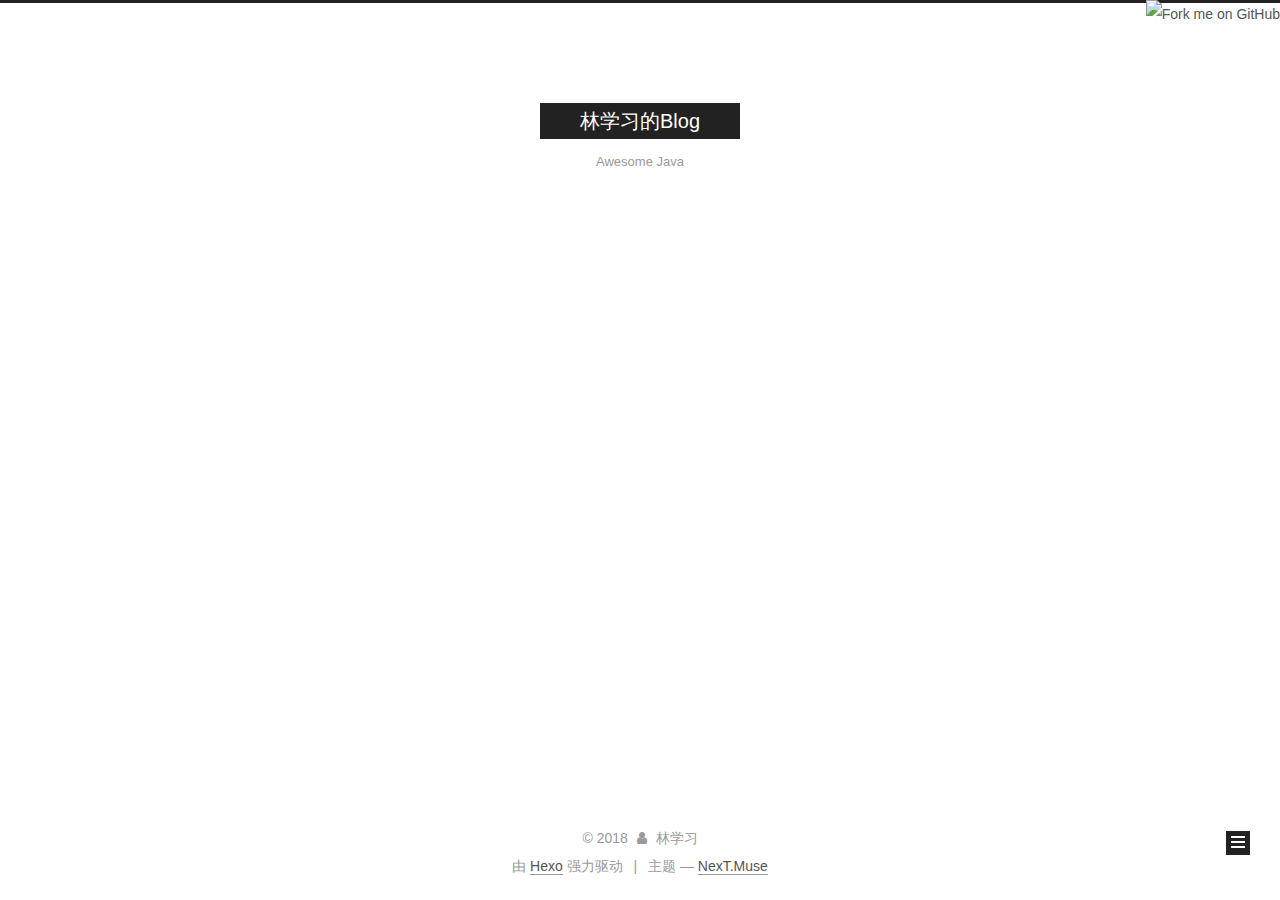
==== commit af54a1f4: "Site updated: 2018-03-13 16:11:07" ====
--- a/archives/index.html
+++ b/archives/index.html
@@ -5,7 +5,7 @@
   
 
 
-<html class="theme-next muse use-motion" lang="">
+<html class="theme-next muse use-motion" lang="zh-Hans">
 <head>
   <meta charset="UTF-8"/>
 <meta http-equiv="X-UA-Compatible" content="IE=edge" />
@@ -80,11 +80,12 @@
 
 
 <meta property="og:type" content="website">
-<meta property="og:title" content="Hexo">
+<meta property="og:title" content="林学习的Blog">
 <meta property="og:url" content="http://yoursite.com/archives/index.html">
-<meta property="og:site_name" content="Hexo">
+<meta property="og:site_name" content="林学习的Blog">
+<meta property="og:locale" content="zh-Hans">
 <meta name="twitter:card" content="summary">
-<meta name="twitter:title" content="Hexo">
+<meta name="twitter:title" content="林学习的Blog">
 
 
 
@@ -100,7 +101,7 @@
     motion: {"enable":true,"async":false,"transition":{"post_block":"fadeIn","post_header":"slideDownIn","post_body":"slideDownIn","coll_header":"slideLeftIn","sidebar":"slideUpIn"}},
     duoshuo: {
       userId: '0',
-      author: 'Author'
+      author: '博主'
     },
     algolia: {
       applicationID: '',
@@ -114,13 +115,11 @@
 
 
 
-  <link rel="canonical" href="http://yoursite.com/archives/"/>
-
-
-
-
-
-  <title>Archive | Hexo</title>
+
+
+
+
+  <title>归档 | 林学习的Blog</title>
   
 
 
@@ -132,7 +131,7 @@
 
 </head>
 
-<body itemscope itemtype="http://schema.org/WebPage" lang="">
+<body itemscope itemtype="http://schema.org/WebPage" lang="zh-Hans">
 
   
   
@@ -152,12 +151,12 @@
     <div class="custom-logo-site-title">
       <a href="/"  class="brand" rel="start">
         <span class="logo-line-before"><i></i></span>
-        <span class="site-title">Hexo</span>
+        <span class="site-title">林学习的Blog</span>
         <span class="logo-line-after"><i></i></span>
       </a>
     </div>
       
-        <p class="site-subtitle"></p>
+        <p class="site-subtitle">Awesome Java</p>
       
   </div>
 
@@ -174,32 +173,6 @@
   
 
   
-    <ul id="menu" class="menu">
-      
-        
-        <li class="menu-item menu-item-home">
-          <a href="/" rel="section">
-            
-              <i class="menu-item-icon fa fa-fw fa-home"></i> <br />
-            
-            Home
-          </a>
-        </li>
-      
-        
-        <li class="menu-item menu-item-archives">
-          <a href="/archives/" rel="section">
-            
-              <i class="menu-item-icon fa fa-fw fa-archive"></i> <br />
-            
-            Archives
-          </a>
-        </li>
-      
-
-      
-    </ul>
-  
 
   
 </nav>
@@ -228,7 +201,7 @@
         
           
         
-        Um..! 2 posts in total. Keep on posting.
+        嗯..! 目前共计 2 篇日志。 继续努力。
       </span>
 
       
@@ -352,7 +325,7 @@
         <div class="site-overview">
           <div class="site-author motion-element" itemprop="author" itemscope itemtype="http://schema.org/Person">
             
-              <p class="site-author-name" itemprop="name">John Doe</p>
+              <p class="site-author-name" itemprop="name">林学习</p>
               <p class="site-description motion-element" itemprop="description"></p>
           </div>
 
@@ -361,10 +334,10 @@
             
               <div class="site-state-item site-state-posts">
               
-                <a href="/archives/">
+                <a href="/archives">
               
                   <span class="site-state-item-count">2</span>
-                  <span class="site-state-item-name">posts</span>
+                  <span class="site-state-item-name">日志</span>
                 </a>
               </div>
             
@@ -408,13 +381,13 @@
   <span class="with-love">
     <i class="fa fa-user"></i>
   </span>
-  <span class="author" itemprop="copyrightHolder">John Doe</span>
+  <span class="author" itemprop="copyrightHolder">林学习</span>
 
   
 </div>
 
 
-  <div class="powered-by">Powered by <a class="theme-link" target="_blank" href="https://hexo.io">Hexo</a></div>
+  <div class="powered-by">由 <a class="theme-link" target="_blank" href="https://hexo.io">Hexo</a> 强力驱动</div>
 
 
 
@@ -422,7 +395,7 @@
 
 
 
-  <div class="theme-info">Theme &mdash; <a class="theme-link" target="_blank" href="https://github.com/iissnan/hexo-theme-next">NexT.Muse</a> v5.1.4</div>
+  <div class="theme-info">主题 &mdash; <a class="theme-link" target="_blank" href="https://github.com/iissnan/hexo-theme-next">NexT.Muse</a></div>
 
 
 
--- a/css/main.css
+++ b/css/main.css
@@ -1822,7 +1822,7 @@
   width: 4px;
   height: 4px;
   border-radius: 50%;
-  background: #4db0ff;
+  background: #bb9af2;
 }
 .links-of-blogroll {
   font-size: 13px;
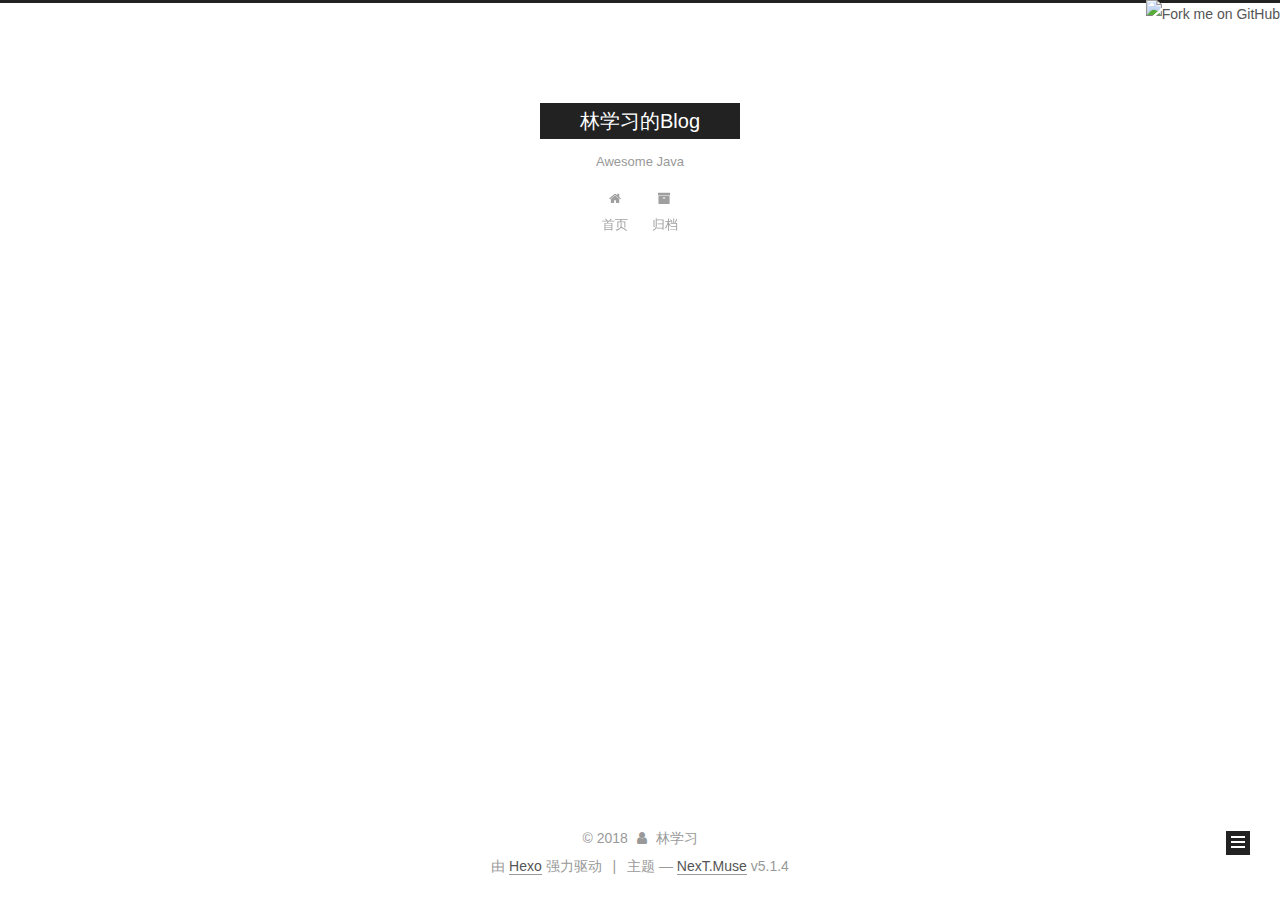
==== commit 8d07c741: "Site updated: 2018-03-14 10:22:38" ====
--- a/archives/index.html
+++ b/archives/index.html
@@ -115,6 +115,8 @@
 
 
 
+  <link rel="canonical" href="http://yoursite.com/archives/"/>
+
 
 
 
@@ -125,6 +127,16 @@
 
 
 
+
+  <script type="text/javascript">
+    var _hmt = _hmt || [];
+    (function() {
+      var hm = document.createElement("script");
+      hm.src = "https://hm.baidu.com/hm.js?3e3405ca56f377d97ae32ccb49521946";
+      var s = document.getElementsByTagName("script")[0];
+      s.parentNode.insertBefore(hm, s);
+    })();
+  </script>
 
 
 
@@ -140,8 +152,8 @@
 
   <div class="container sidebar-position-left page-archive">
     <div class="headband"></div>
- 
-    <a href="https://github.com/a91sheep"><img style="position: absolute; top: 0; right: 0; border: 0;" src="https://s3.amazonaws.com/github/ribbons/forkme_right_darkblue_121621.png" alt="Fork me on GitHub"></a>   
+
+    <a href="https://github.com/a91sheep"><img style="position: absolute; top: 0; right: 0; border: 0;" src="https://s3.amazonaws.com/github/ribbons/forkme_right_darkblue_121621.png" alt="Fork me on GitHub"></a>     
 
     <header id="header" class="header" itemscope itemtype="http://schema.org/WPHeader">
       <div class="header-inner"><div class="site-brand-wrapper">
@@ -173,6 +185,32 @@
   
 
   
+    <ul id="menu" class="menu">
+      
+        
+        <li class="menu-item menu-item-home">
+          <a href="/" rel="section">
+            
+              <i class="menu-item-icon fa fa-fw fa-home"></i> <br />
+            
+            首页
+          </a>
+        </li>
+      
+        
+        <li class="menu-item menu-item-archives">
+          <a href="/archives/" rel="section">
+            
+              <i class="menu-item-icon fa fa-fw fa-archive"></i> <br />
+            
+            归档
+          </a>
+        </li>
+      
+
+      
+    </ul>
+  
 
   
 </nav>
@@ -325,6 +363,10 @@
         <div class="site-overview">
           <div class="site-author motion-element" itemprop="author" itemscope itemtype="http://schema.org/Person">
             
+              <img class="site-author-image" itemprop="image"
+                src="/uploads/avatar.jpg"
+                alt="林学习" />
+            
               <p class="site-author-name" itemprop="name">林学习</p>
               <p class="site-description motion-element" itemprop="description"></p>
           </div>
@@ -334,7 +376,7 @@
             
               <div class="site-state-item site-state-posts">
               
-                <a href="/archives">
+                <a href="/archives/">
               
                   <span class="site-state-item-count">2</span>
                   <span class="site-state-item-name">日志</span>
@@ -395,7 +437,7 @@
 
 
 
-  <div class="theme-info">主题 &mdash; <a class="theme-link" target="_blank" href="https://github.com/iissnan/hexo-theme-next">NexT.Muse</a></div>
+  <div class="theme-info">主题 &mdash; <a class="theme-link" target="_blank" href="https://github.com/iissnan/hexo-theme-next">NexT.Muse</a> v5.1.4</div>
 
 
 
--- a/css/main.css
+++ b/css/main.css
@@ -1822,7 +1822,7 @@
   width: 4px;
   height: 4px;
   border-radius: 50%;
-  background: #bb9af2;
+  background: #373029;
 }
 .links-of-blogroll {
   font-size: 13px;
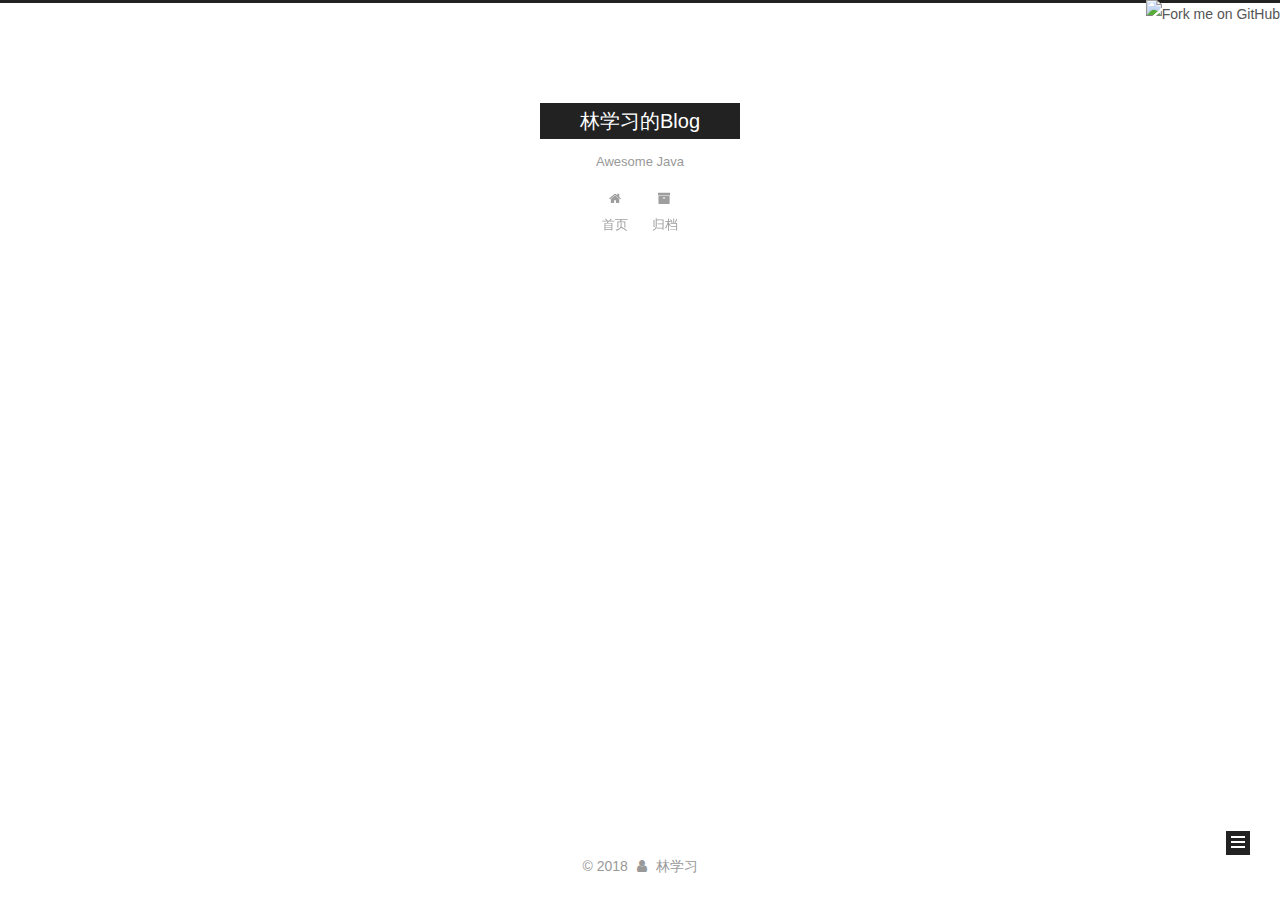
==== commit 7f1903ea: "Site updated: 2018-03-14 10:47:45" ====
--- a/archives/index.html
+++ b/archives/index.html
@@ -429,15 +429,9 @@
 </div>
 
 
-  <div class="powered-by">由 <a class="theme-link" target="_blank" href="https://hexo.io">Hexo</a> 强力驱动</div>
-
-
-
-  <span class="post-meta-divider">|</span>
-
-
-
-  <div class="theme-info">主题 &mdash; <a class="theme-link" target="_blank" href="https://github.com/iissnan/hexo-theme-next">NexT.Muse</a> v5.1.4</div>
+
+
+
 
 
 
--- a/css/main.css
+++ b/css/main.css
@@ -1822,7 +1822,7 @@
   width: 4px;
   height: 4px;
   border-radius: 50%;
-  background: #373029;
+  background: #0e53c7;
 }
 .links-of-blogroll {
   font-size: 13px;
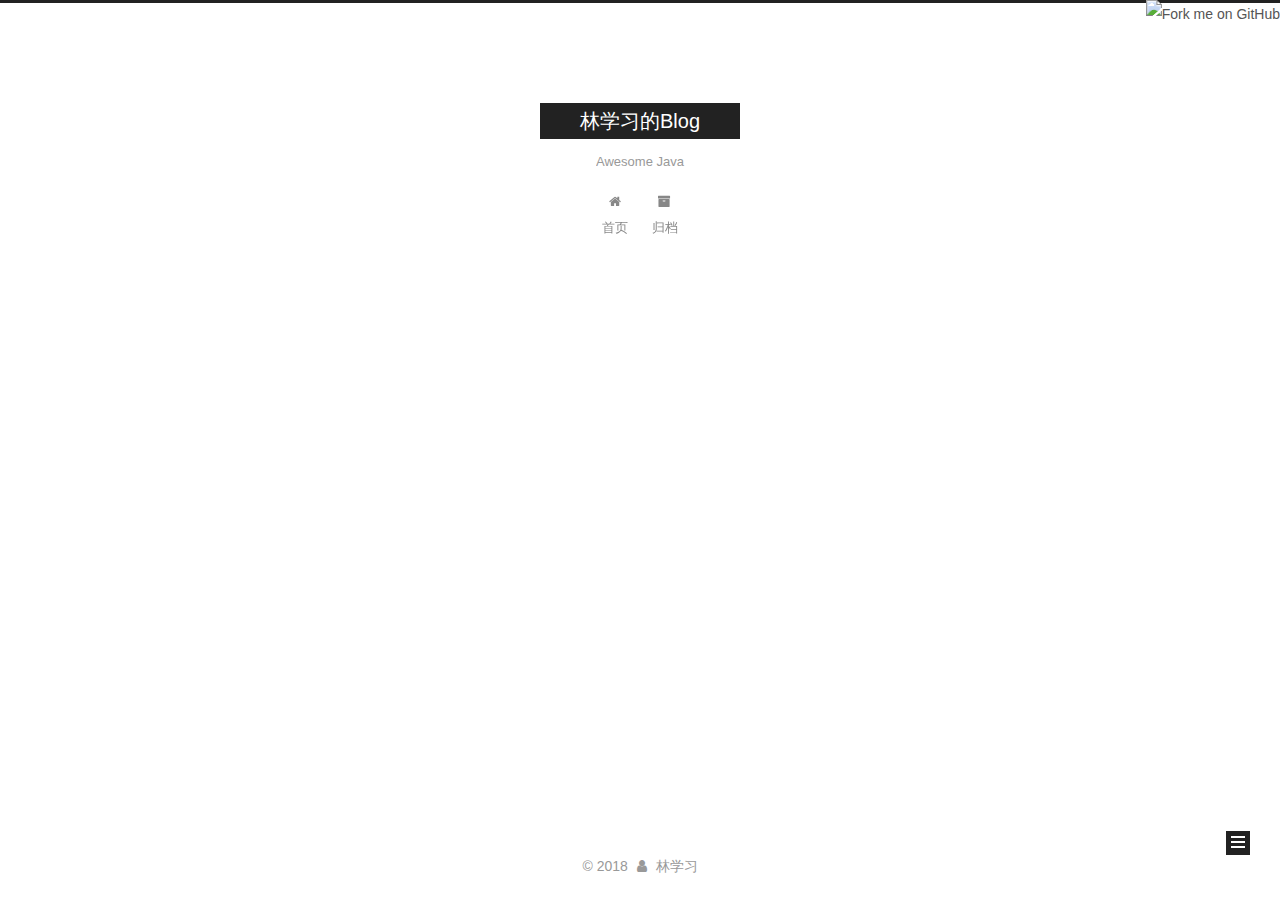
==== commit 93878aca: "Site updated: 2018-03-19 18:49:27" ====
--- a/archives/index.html
+++ b/archives/index.html
@@ -95,7 +95,7 @@
     root: '/',
     scheme: 'Muse',
     version: '5.1.4',
-    sidebar: {"position":"left","display":"post","offset":12,"b2t":false,"scrollpercent":false,"onmobile":false},
+    sidebar: {"position":"left","display":"hide","offset":12,"b2t":false,"scrollpercent":false,"onmobile":false},
     fancybox: true,
     tabs: true,
     motion: {"enable":true,"async":false,"transition":{"post_block":"fadeIn","post_header":"slideDownIn","post_body":"slideDownIn","coll_header":"slideLeftIn","sidebar":"slideUpIn"}},
@@ -239,7 +239,7 @@
         
           
         
-        嗯..! 目前共计 2 篇日志。 继续努力。
+        嗯..! 目前共计 3 篇日志。 继续努力。
       </span>
 
       
@@ -253,6 +253,43 @@
           <div class="collection-title">
             <h1 class="archive-year" id="archive-year-2018">2018</h1>
           </div>
+        
+        
+
+        
+
+  <article class="post post-type-normal" itemscope itemtype="http://schema.org/Article">
+    <header class="post-header">
+
+      <h2 class="post-title">
+        
+            <a class="post-title-link" href="/2018/03/19/ 写一篇来玩的/" itemprop="url">
+              
+                <span itemprop="name">未命名</span>
+              
+            </a>
+        
+      </h2>
+
+      <div class="post-meta">
+        <time class="post-time" itemprop="dateCreated"
+              datetime="2018-03-19T16:46:54+08:00"
+              content="2018-03-19" >
+          03-19
+        </time>
+      </div>
+
+    </header>
+  </article>
+
+
+
+      
+
+        
+        
+        
+
         
         
 
@@ -378,7 +415,7 @@
               
                 <a href="/archives/">
               
-                  <span class="site-state-item-count">2</span>
+                  <span class="site-state-item-count">3</span>
                   <span class="site-state-item-name">日志</span>
                 </a>
               </div>
@@ -555,31 +592,142 @@
 
 
   
-
-
-
-
-
-  
-
-
-
-
-
-
-
-
-
-
-
-
-  
-
-
-
-
-
-  
+    
+
+    
+  
+
+
+
+
+
+  
+
+
+
+
+
+
+
+
+
+
+
+
+  
+
+
+
+
+
+  
+
+  
+  <script src="https://cdn1.lncld.net/static/js/av-core-mini-0.6.4.js"></script>
+  <script>AV.initialize("sN0xh663vCduNwaaCnFSNL6b-gzGzoHsz", "vaT4UabVjDDEhoLSO535eRss");</script>
+  <script>
+    function showTime(Counter) {
+      var query = new AV.Query(Counter);
+      var entries = [];
+      var $visitors = $(".leancloud_visitors");
+
+      $visitors.each(function () {
+        entries.push( $(this).attr("id").trim() );
+      });
+
+      query.containedIn('url', entries);
+      query.find()
+        .done(function (results) {
+          var COUNT_CONTAINER_REF = '.leancloud-visitors-count';
+
+          if (results.length === 0) {
+            $visitors.find(COUNT_CONTAINER_REF).text(0);
+            return;
+          }
+
+          for (var i = 0; i < results.length; i++) {
+            var item = results[i];
+            var url = item.get('url');
+            var time = item.get('time');
+            var element = document.getElementById(url);
+
+            $(element).find(COUNT_CONTAINER_REF).text(time);
+          }
+          for(var i = 0; i < entries.length; i++) {
+            var url = entries[i];
+            var element = document.getElementById(url);
+            var countSpan = $(element).find(COUNT_CONTAINER_REF);
+            if( countSpan.text() == '') {
+              countSpan.text(0);
+            }
+          }
+        })
+        .fail(function (object, error) {
+          console.log("Error: " + error.code + " " + error.message);
+        });
+    }
+
+    function addCount(Counter) {
+      var $visitors = $(".leancloud_visitors");
+      var url = $visitors.attr('id').trim();
+      var title = $visitors.attr('data-flag-title').trim();
+      var query = new AV.Query(Counter);
+
+      query.equalTo("url", url);
+      query.find({
+        success: function(results) {
+          if (results.length > 0) {
+            var counter = results[0];
+            counter.fetchWhenSave(true);
+            counter.increment("time");
+            counter.save(null, {
+              success: function(counter) {
+                var $element = $(document.getElementById(url));
+                $element.find('.leancloud-visitors-count').text(counter.get('time'));
+              },
+              error: function(counter, error) {
+                console.log('Failed to save Visitor num, with error message: ' + error.message);
+              }
+            });
+          } else {
+            var newcounter = new Counter();
+            /* Set ACL */
+            var acl = new AV.ACL();
+            acl.setPublicReadAccess(true);
+            acl.setPublicWriteAccess(true);
+            newcounter.setACL(acl);
+            /* End Set ACL */
+            newcounter.set("title", title);
+            newcounter.set("url", url);
+            newcounter.set("time", 1);
+            newcounter.save(null, {
+              success: function(newcounter) {
+                var $element = $(document.getElementById(url));
+                $element.find('.leancloud-visitors-count').text(newcounter.get('time'));
+              },
+              error: function(newcounter, error) {
+                console.log('Failed to create');
+              }
+            });
+          }
+        },
+        error: function(error) {
+          console.log('Error:' + error.code + " " + error.message);
+        }
+      });
+    }
+
+    $(function() {
+      var Counter = AV.Object.extend("Counter");
+      if ($('.leancloud_visitors').length == 1) {
+        addCount(Counter);
+      } else if ($('.post-title-link').length > 1) {
+        showTime(Counter);
+      }
+    });
+  </script>
+
+
 
   
 
--- a/css/main.css
+++ b/css/main.css
@@ -1641,6 +1641,126 @@
 .fancybox-close:hover {
   border: none;
 }
+#rewardButton {
+  cursor: pointer;
+  border: 0;
+  outline: 0;
+  border-radius: 5px;
+  padding: 0;
+  margin: 0;
+  letter-spacing: normal;
+  text-transform: none;
+  text-indent: 0px;
+  text-shadow: none;
+}
+#rewardButton span {
+  display: inline-block;
+  width: 80px;
+  height: 35px;
+  border-radius: 5px;
+  color: #fff;
+  font-weight: 400;
+  font-style: normal;
+  font-variant: normal;
+  font-stretch: normal;
+  font-size: 18px;
+  font-family: "Microsoft Yahei";
+  background: #f44336;
+}
+#rewardButton span:hover {
+  background: #f7877f;
+}
+#QR {
+  padding-top: 20px;
+}
+#QR a {
+  border: 0;
+}
+#QR img {
+  width: 180px;
+  max-width: 100%;
+  display: inline-block;
+  margin: 0.8em 2em 0 2em;
+}
+#wechat:hover p {
+  animation: roll 0.1s infinite linear;
+  -webkit-animation: roll 0.1s infinite linear;
+  -moz-animation: roll 0.1s infinite linear;
+}
+#alipay:hover p {
+  animation: roll 0.1s infinite linear;
+  -webkit-animation: roll 0.1s infinite linear;
+  -moz-animation: roll 0.1s infinite linear;
+}
+#bitcoin:hover p {
+  animation: roll 0.1s infinite linear;
+  -webkit-animation: roll 0.1s infinite linear;
+  -moz-animation: roll 0.1s infinite linear;
+}
+@-moz-keyframes roll {
+  from {
+    -webkit-transform: rotateZ(30deg);
+    -moz-transform: rotateZ(30deg);
+    -ms-transform: rotateZ(30deg);
+    -o-transform: rotateZ(30deg);
+    transform: rotateZ(30deg);
+  }
+  to {
+    -webkit-transform: rotateZ(-30deg);
+    -moz-transform: rotateZ(-30deg);
+    -ms-transform: rotateZ(-30deg);
+    -o-transform: rotateZ(-30deg);
+    transform: rotateZ(-30deg);
+  }
+}
+@-webkit-keyframes roll {
+  from {
+    -webkit-transform: rotateZ(30deg);
+    -moz-transform: rotateZ(30deg);
+    -ms-transform: rotateZ(30deg);
+    -o-transform: rotateZ(30deg);
+    transform: rotateZ(30deg);
+  }
+  to {
+    -webkit-transform: rotateZ(-30deg);
+    -moz-transform: rotateZ(-30deg);
+    -ms-transform: rotateZ(-30deg);
+    -o-transform: rotateZ(-30deg);
+    transform: rotateZ(-30deg);
+  }
+}
+@-o-keyframes roll {
+  from {
+    -webkit-transform: rotateZ(30deg);
+    -moz-transform: rotateZ(30deg);
+    -ms-transform: rotateZ(30deg);
+    -o-transform: rotateZ(30deg);
+    transform: rotateZ(30deg);
+  }
+  to {
+    -webkit-transform: rotateZ(-30deg);
+    -moz-transform: rotateZ(-30deg);
+    -ms-transform: rotateZ(-30deg);
+    -o-transform: rotateZ(-30deg);
+    transform: rotateZ(-30deg);
+  }
+}
+@keyframes roll {
+  from {
+    -webkit-transform: rotateZ(30deg);
+    -moz-transform: rotateZ(30deg);
+    -ms-transform: rotateZ(30deg);
+    -o-transform: rotateZ(30deg);
+    transform: rotateZ(30deg);
+  }
+  to {
+    -webkit-transform: rotateZ(-30deg);
+    -moz-transform: rotateZ(-30deg);
+    -ms-transform: rotateZ(-30deg);
+    -o-transform: rotateZ(-30deg);
+    transform: rotateZ(-30deg);
+  }
+}
 .rtl.post-body p,
 .rtl.post-body a,
 .rtl.post-body h1,
@@ -1822,7 +1942,7 @@
   width: 4px;
   height: 4px;
   border-radius: 50%;
-  background: #0e53c7;
+  background: #17deff;
 }
 .links-of-blogroll {
   font-size: 13px;
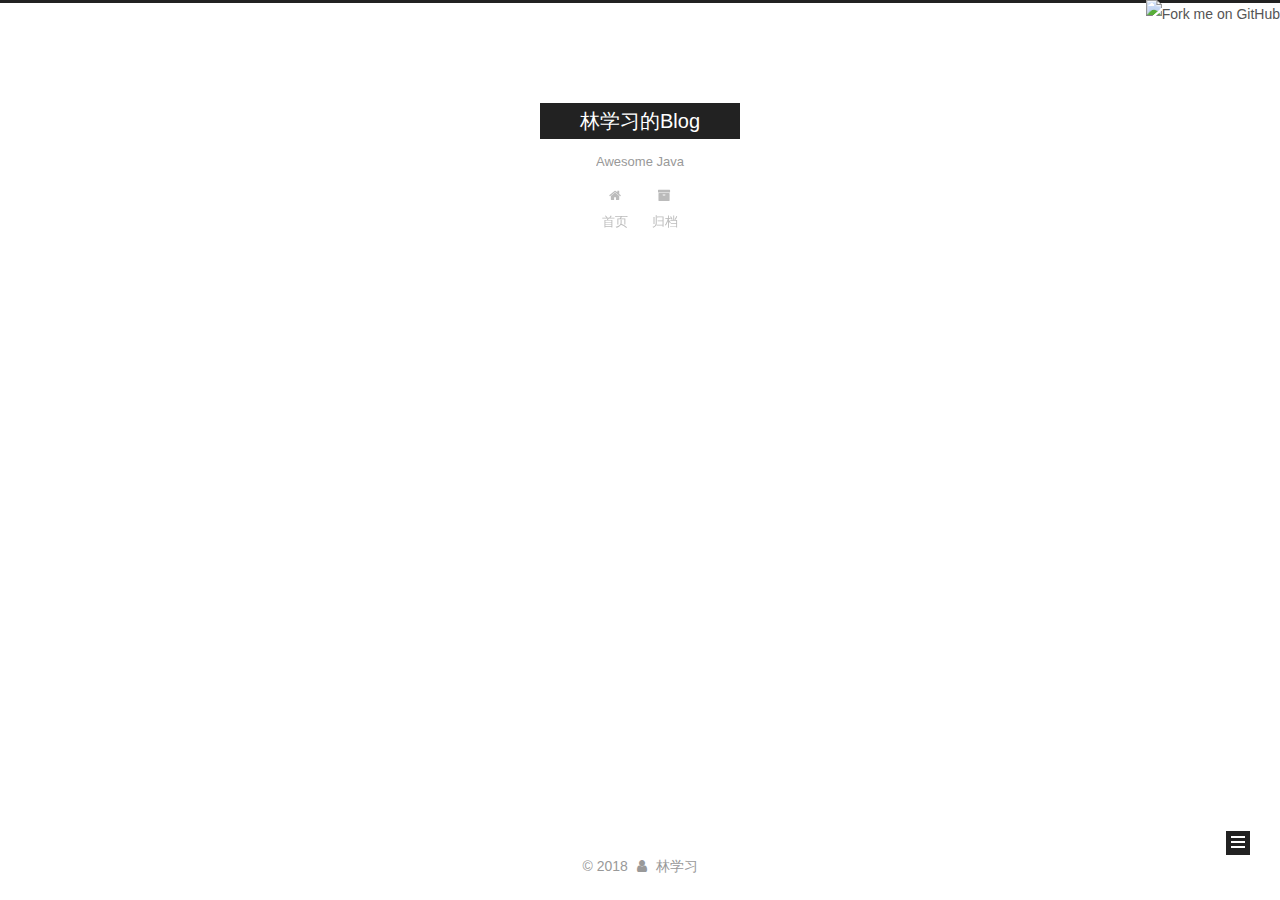
==== commit 39a3b0e0: "Site updated: 2018-03-19 18:53:10" ====
--- a/archives/index.html
+++ b/archives/index.html
@@ -239,7 +239,7 @@
         
           
         
-        嗯..! 目前共计 3 篇日志。 继续努力。
+        嗯..! 目前共计 2 篇日志。 继续努力。
       </span>
 
       
@@ -253,43 +253,6 @@
           <div class="collection-title">
             <h1 class="archive-year" id="archive-year-2018">2018</h1>
           </div>
-        
-        
-
-        
-
-  <article class="post post-type-normal" itemscope itemtype="http://schema.org/Article">
-    <header class="post-header">
-
-      <h2 class="post-title">
-        
-            <a class="post-title-link" href="/2018/03/19/ 写一篇来玩的/" itemprop="url">
-              
-                <span itemprop="name">未命名</span>
-              
-            </a>
-        
-      </h2>
-
-      <div class="post-meta">
-        <time class="post-time" itemprop="dateCreated"
-              datetime="2018-03-19T16:46:54+08:00"
-              content="2018-03-19" >
-          03-19
-        </time>
-      </div>
-
-    </header>
-  </article>
-
-
-
-      
-
-        
-        
-        
-
         
         
 
@@ -347,7 +310,7 @@
 
       <div class="post-meta">
         <time class="post-time" itemprop="dateCreated"
-              datetime="2018-03-12T10:38:37+08:00"
+              datetime="2018-03-12T10:38:00+08:00"
               content="2018-03-12" >
           03-12
         </time>
@@ -415,7 +378,7 @@
               
                 <a href="/archives/">
               
-                  <span class="site-state-item-count">3</span>
+                  <span class="site-state-item-count">2</span>
                   <span class="site-state-item-name">日志</span>
                 </a>
               </div>
--- a/css/main.css
+++ b/css/main.css
@@ -1942,7 +1942,7 @@
   width: 4px;
   height: 4px;
   border-radius: 50%;
-  background: #17deff;
+  background: #1d49ba;
 }
 .links-of-blogroll {
   font-size: 13px;
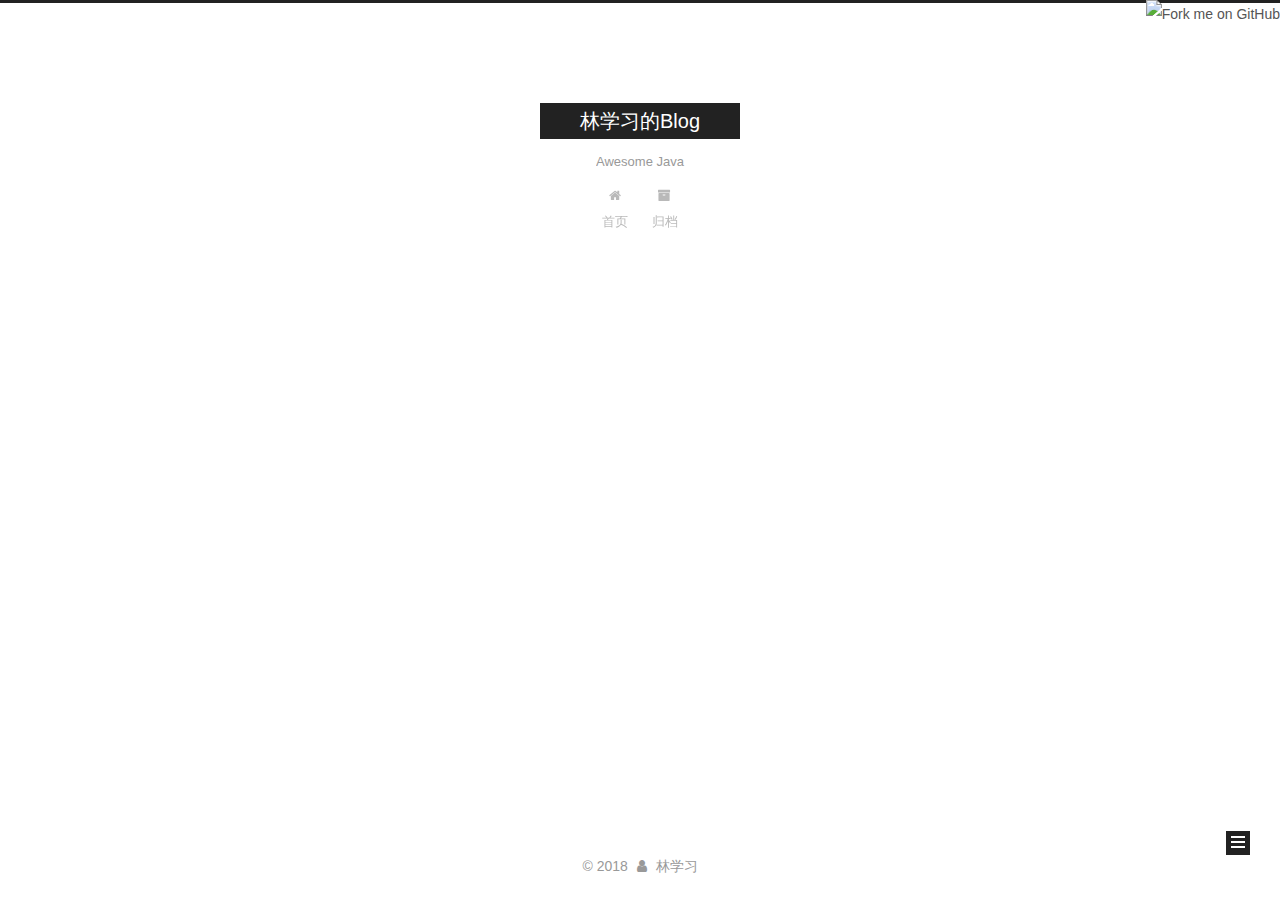
==== commit 14ba95d1: "Site updated: 2018-12-20 18:16:50" ====
--- a/archives/index.html
+++ b/archives/index.html
@@ -239,7 +239,7 @@
         
           
         
-        嗯..! 目前共计 2 篇日志。 继续努力。
+        嗯..! 目前共计 1 篇日志。 继续努力。
       </span>
 
       
@@ -263,9 +263,9 @@
 
       <h2 class="post-title">
         
-            <a class="post-title-link" href="/2018/03/13/hell2/" itemprop="url">
+            <a class="post-title-link" href="/2018/04/12/hello-world/" itemprop="url">
               
-                <span itemprop="name">你哥我改的</span>
+                <span itemprop="name">文章转移到掘金</span>
               
             </a>
         
@@ -273,46 +273,9 @@
 
       <div class="post-meta">
         <time class="post-time" itemprop="dateCreated"
-              datetime="2018-03-13T14:38:32+08:00"
-              content="2018-03-13" >
-          03-13
-        </time>
-      </div>
-
-    </header>
-  </article>
-
-
-
-      
-
-        
-        
-        
-
-        
-        
-
-        
-
-  <article class="post post-type-normal" itemscope itemtype="http://schema.org/Article">
-    <header class="post-header">
-
-      <h2 class="post-title">
-        
-            <a class="post-title-link" href="/2018/03/12/hello-world/" itemprop="url">
-              
-                <span itemprop="name">Hello World</span>
-              
-            </a>
-        
-      </h2>
-
-      <div class="post-meta">
-        <time class="post-time" itemprop="dateCreated"
-              datetime="2018-03-12T10:38:00+08:00"
-              content="2018-03-12" >
-          03-12
+              datetime="2018-04-12T10:38:00+08:00"
+              content="2018-04-12" >
+          04-12
         </time>
       </div>
 
@@ -378,7 +341,7 @@
               
                 <a href="/archives/">
               
-                  <span class="site-state-item-count">2</span>
+                  <span class="site-state-item-count">1</span>
                   <span class="site-state-item-name">日志</span>
                 </a>
               </div>
--- a/css/main.css
+++ b/css/main.css
@@ -1942,7 +1942,7 @@
   width: 4px;
   height: 4px;
   border-radius: 50%;
-  background: #1d49ba;
+  background: #34a308;
 }
 .links-of-blogroll {
   font-size: 13px;
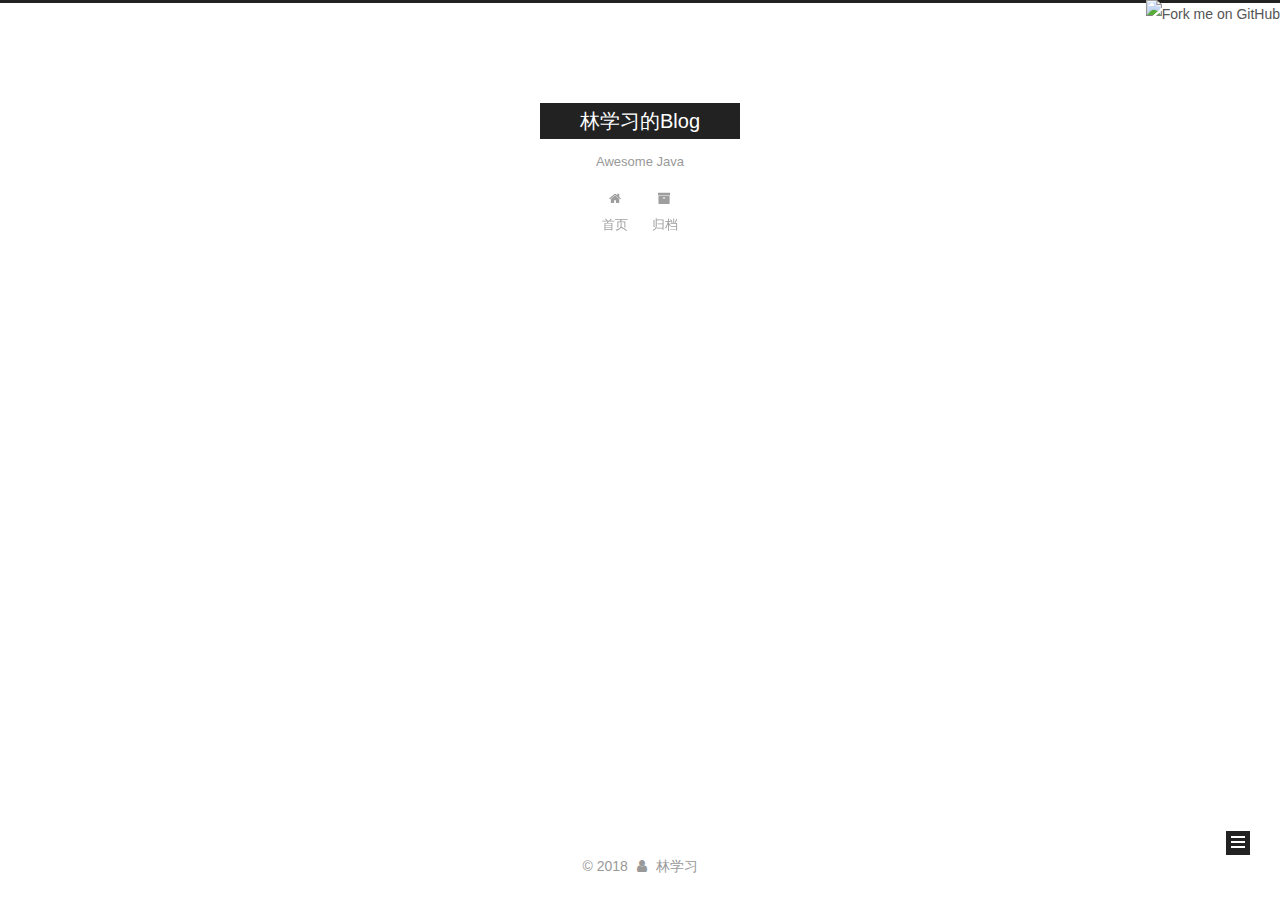
==== commit eb7cee79: "Site updated: 2018-12-20 18:50:43" ====
--- a/archives/index.html
+++ b/archives/index.html
@@ -265,7 +265,7 @@
         
             <a class="post-title-link" href="/2018/04/12/hello-world/" itemprop="url">
               
-                <span itemprop="name">文章转移到掘金</span>
+                <span itemprop="name">文章移到掘金</span>
               
             </a>
         
--- a/css/main.css
+++ b/css/main.css
@@ -1942,7 +1942,7 @@
   width: 4px;
   height: 4px;
   border-radius: 50%;
-  background: #34a308;
+  background: #26ffff;
 }
 .links-of-blogroll {
   font-size: 13px;
